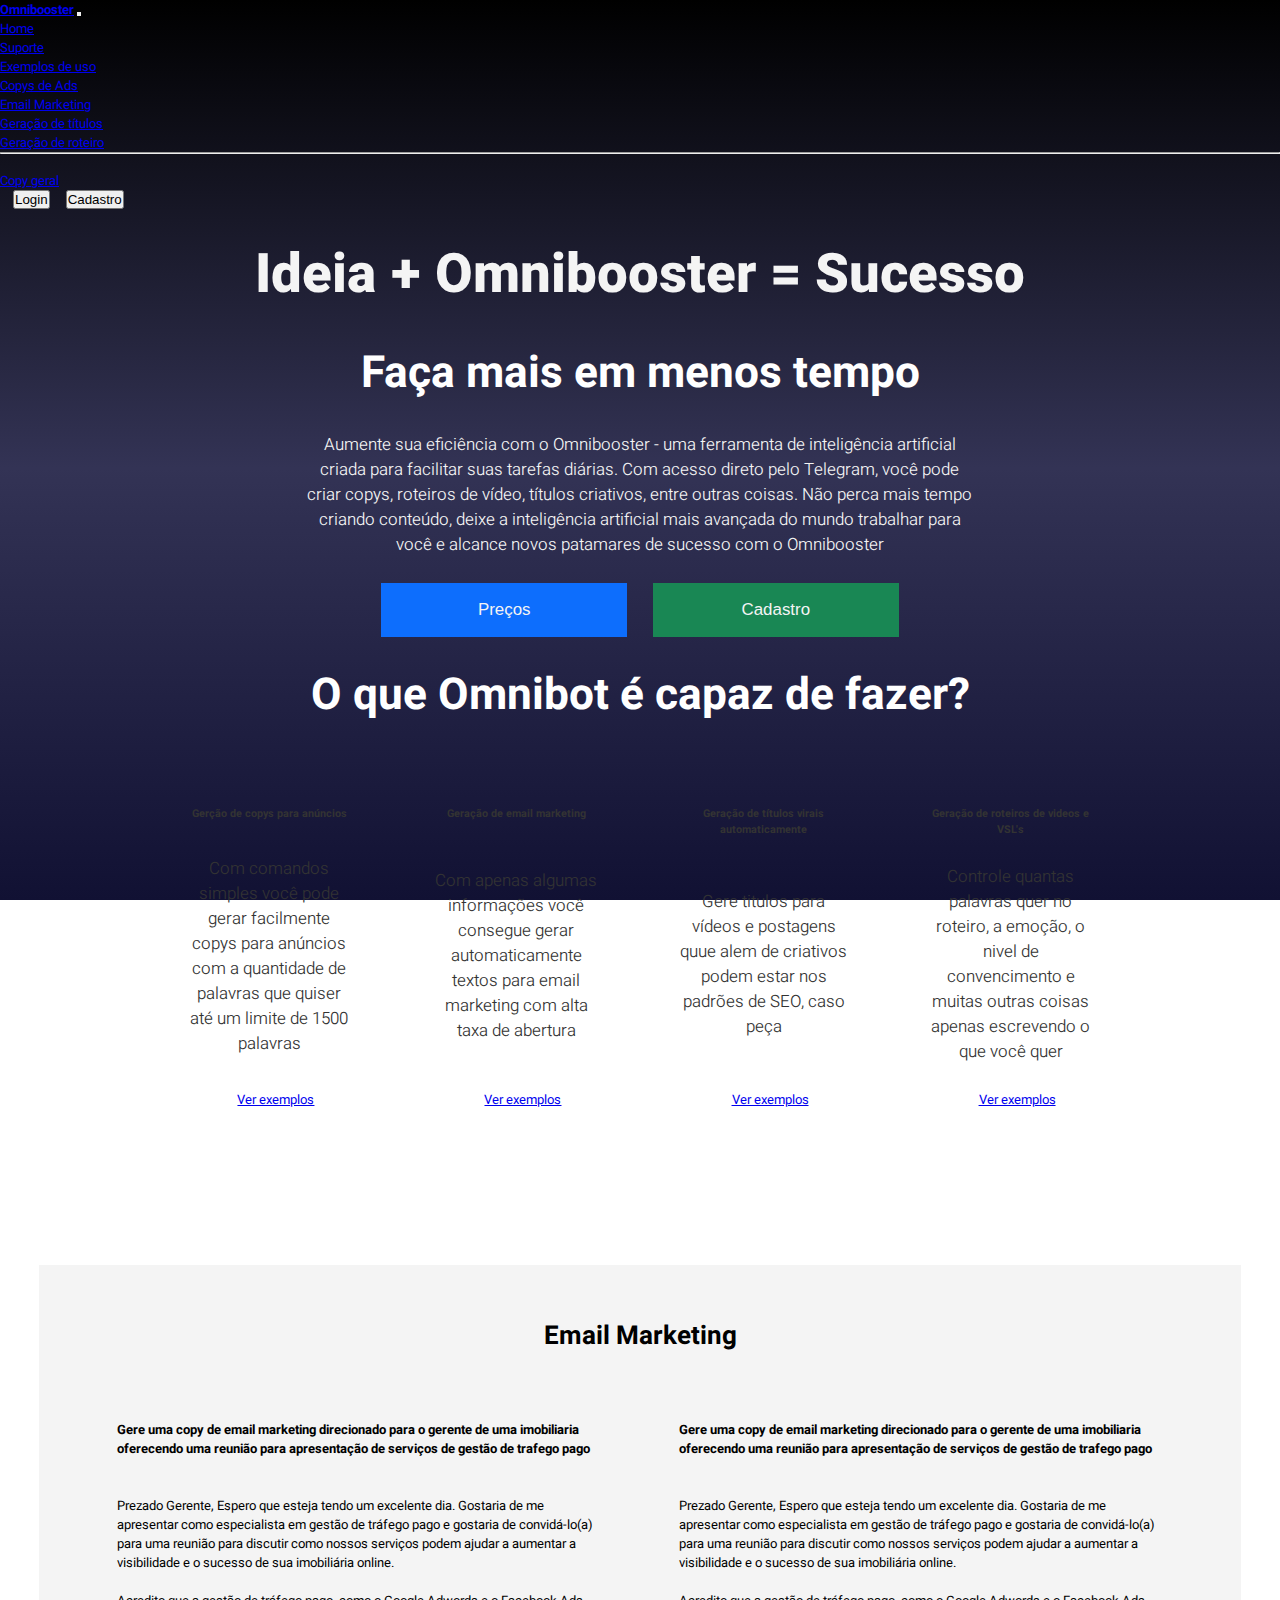
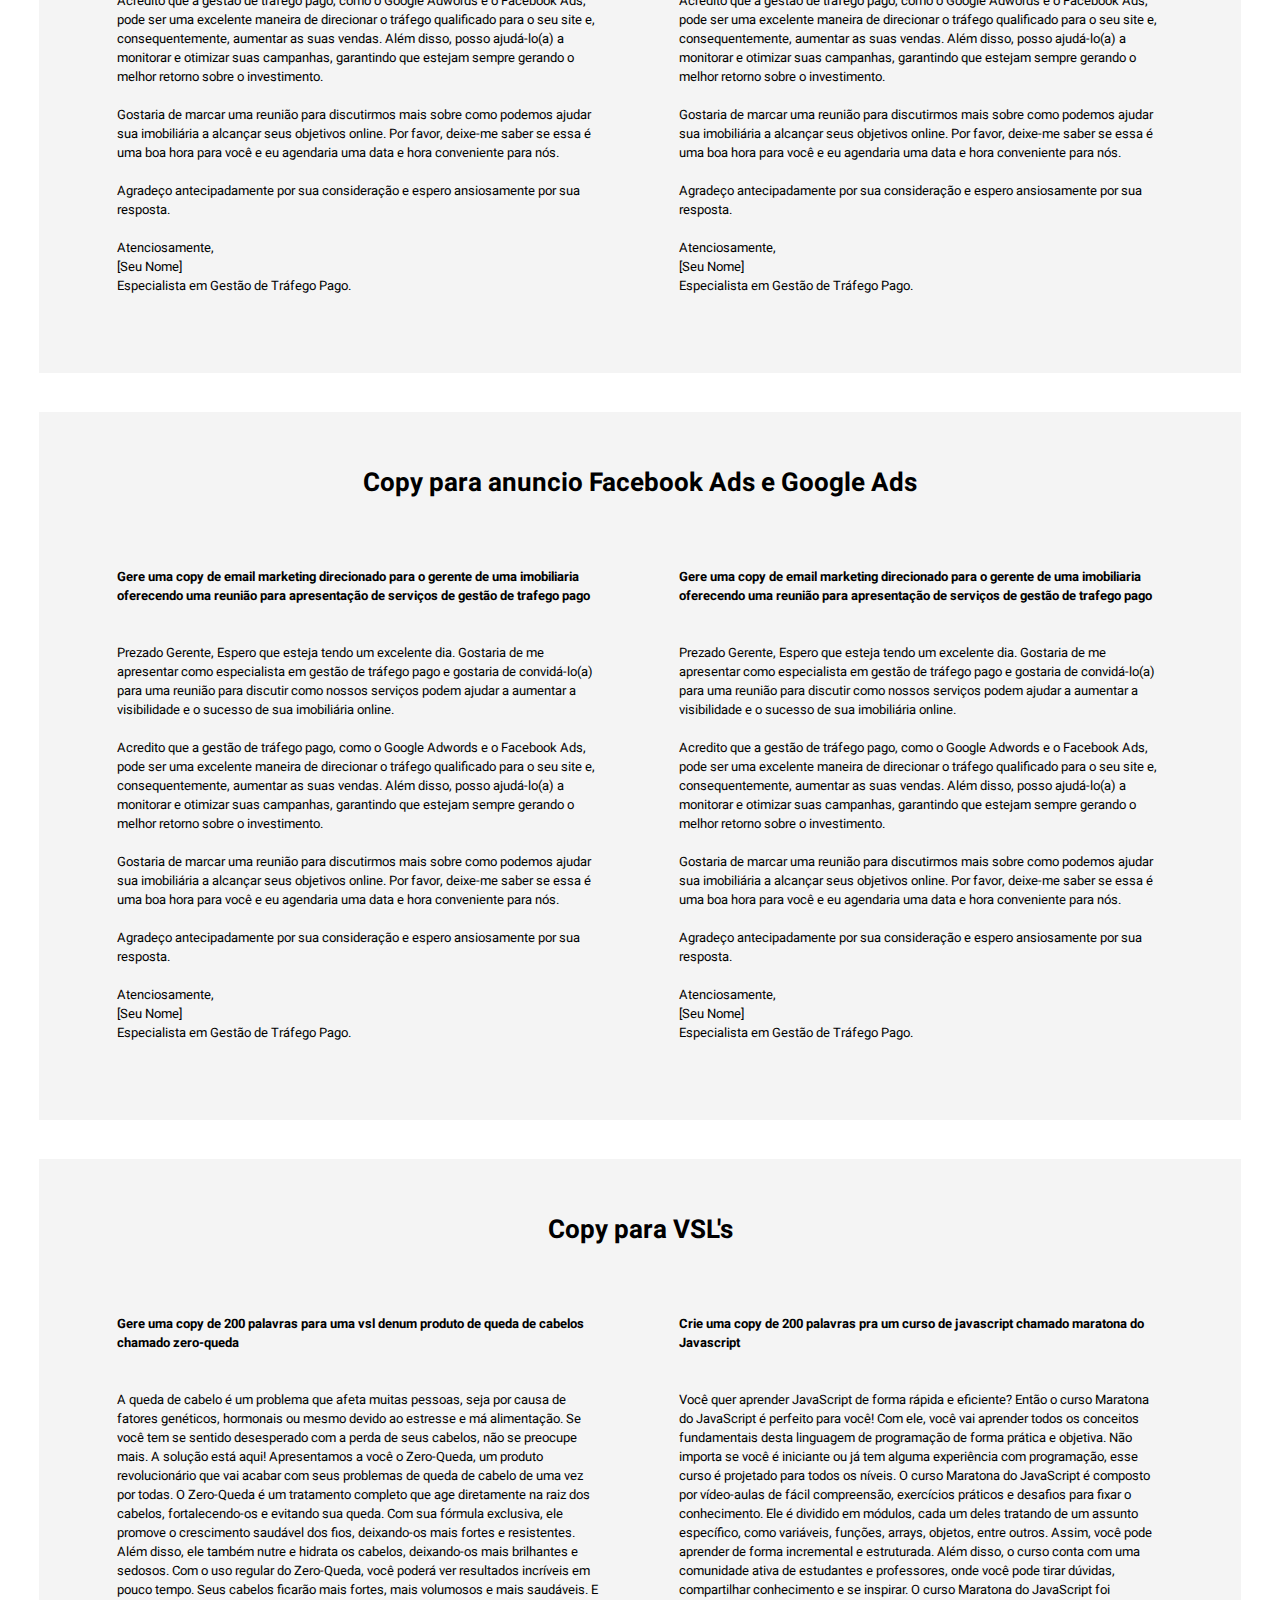
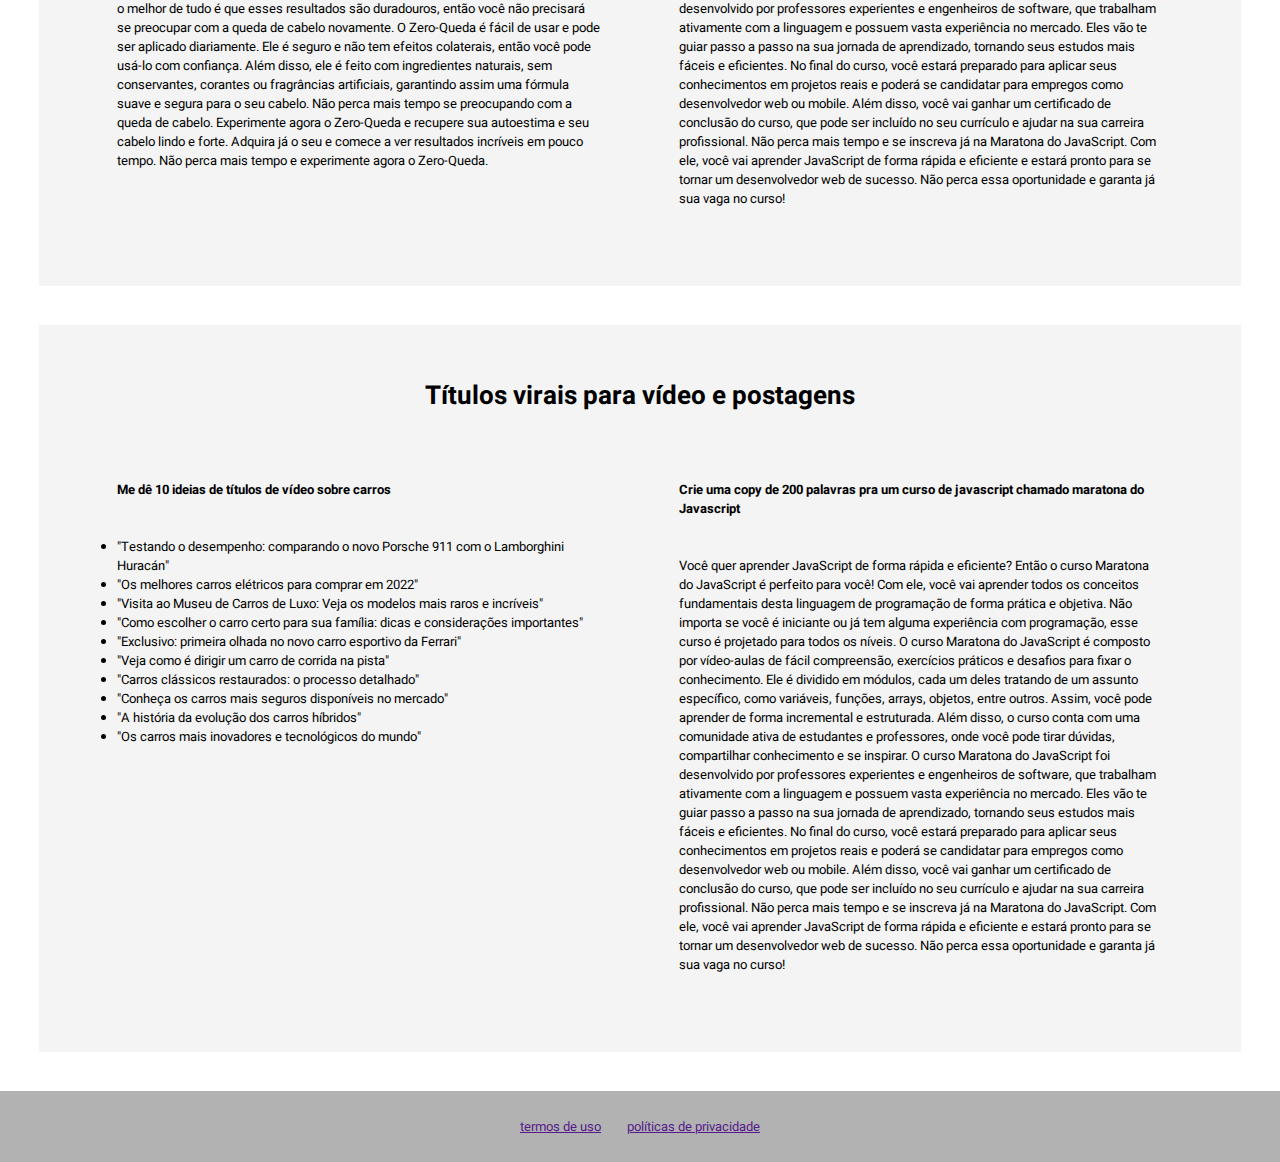
==== index.html @ dbb2dde1 "primeira versão pronta sem os textos definitivos" ====
<!DOCTYPE html>
<html lang="en">
<head>
    <meta charset="UTF-8">
    <meta http-equiv="X-UA-Compatible" content="IE=edge">
    <meta name="viewport" content="width=device-width, initial-scale=1.0">
    <title>Omnibooster - Home</title>
    <link rel="stylesheet" href="index.css">
    <link href="https://cdn.jsdelivr.net/npm/bootstrap@5.3.0-alpha1/dist/css/bootstrap.min.css" rel="stylesheet"
        integrity="sha384-GLhlTQ8iRABdZLl6O3oVMWSktQOp6b7In1Zl3/Jr59b6EGGoI1aFkw7cmDA6j6gD" crossorigin="anonymous">
        <script src="https://cdn.jsdelivr.net/npm/bootstrap@5.3.0-alpha1/dist/js/bootstrap.bundle.min.js"
            integrity="sha384-w76AqPfDkMBDXo30jS1Sgez6pr3x5MlQ1ZAGC+nuZB+EYdgRZgiwxhTBTkF7CXvN"
            crossorigin="anonymous"></script>
</head>
<body>
    <header>
    <nav class="navbar navbar-expand-lg bg-body-tertiary"  data-bs-theme="dark">
        <div class="container-fluid">
            <a class="navbar-brand" href="#"><b>Omnibooster</b></a>
            <button class="navbar-toggler" type="button" data-bs-toggle="collapse" data-bs-target="#navbarSupportedContent"
                aria-controls="navbarSupportedContent" aria-expanded="false" aria-label="Toggle navigation">
                <span class="navbar-toggler-icon"></span>
            </button>
            <div class="collapse navbar-collapse" id="navbarSupportedContent">
                <ul class="navbar-nav me-auto mb-2 mb-lg-0">
                    <li class="nav-item">
                        <a class="nav-link active" aria-current="page" href="#">Home</a>
                    </li>
                    <li class="nav-item">
                        <a class="nav-link" href="#">Suporte</a>
                    </li>
                    <li class="nav-item dropdown">
                        <a class="nav-link dropdown-toggle" href="#" role="button" data-bs-toggle="dropdown"
                            aria-expanded="false">
                            Exemplos de uso
                        </a>
                        <ul class="dropdown-menu">
                            <li><a class="dropdown-item" href="#">Copys de Ads</a></li>
                            <li><a class="dropdown-item" href="#">Email Marketing</a></li>
                            <li><a class="dropdown-item" href="#">Geração de títulos</a></li>
                            <li><a class="dropdown-item" href="#">Geração de roteiro</a></li>
                            <li>
                                <hr class="dropdown-divider">
                            </li>
                            <li><a class="dropdown-item" href="#">Copy geral</a></li>
                        </ul>
                    </li>
                    
                </ul>
                
                    <button type="button" class="btn btn-primary">Login</button>
                    <button type="button" class="btn btn-success">Cadastro</button>
                
            </div>
        </div>
    </nav>
    </header>
    <section id="hero">
        <h4>Ideia + Omnibooster = Sucesso</h4>
        <h3>Faça mais em menos tempo</h3>
       <p>
        Aumente sua eficiência com o Omnibooster - uma ferramenta de inteligência artificial criada para facilitar
        suas tarefas diárias. Com acesso direto pelo Telegram, você pode criar copys, roteiros de vídeo, títulos criativos,
        entre outras coisas. Não perca mais tempo criando conteúdo, deixe a inteligência artificial mais avançada do mundo
        trabalhar para você e alcance novos patamares de sucesso com o Omnibooster
       </p>
       <span id="buttons">
           <button type="button" class="login">Preços</button>
           <button type="button" class="prices">Cadastro</button>
        </span>
        <h3>O que Omnibot é capaz de fazer?</h3>
        <div class="cards container-fluid">

            <div class="card">
                
                    <h5>Gerção de copys para anúncios</h5>
                    <p style="color:#333; width: 100%;">Com comandos simples você pode gerar facilmente copys para anúncios com a quantidade de palavras que  quiser até um limite de 1500 palavras</p>
                    <a href="#" class="btn btn-primary">Ver exemplos</a>
                
            </div>



            <div class="card">
                
                    <h5>Geração de email marketing</h5>
                    <p style="color:#333; width: 100%;">Com apenas algumas informações você consegue gerar automaticamente textos para email marketing com alta taxa de abertura</p>
                    <a href="#" class="btn btn-primary">Ver exemplos</a>
                
            </div>




            <div class="card">
                
                    <h5 >Geração de títulos virais automaticamente</h5>
                    <p style="color:#333; width: 100%;">Gere titulos para vídeos e postagens quue alem de criativos podem estar nos padrões de SEO, caso peça</p>
                    <a href="#" class="btn btn-primary">Ver exemplos</a>
                
            </div>




            <div class="card">
                
                    <h5 >Geração de roteiros de videos e VSL's</h5>
                    <p style="color:#333; width: 100%;">Controle quantas palavras quer no roteiro, a emoção, o nivel de convencimento e muitas outras coisas apenas escrevendo o que você quer</p>
                    <a href="#" class="btn btn-primary">Ver exemplos</a>
                
            </div>


        </div>
       
    </section>
    <section id="samples">
       
        <h1>Email Marketing</h1>
        <div class="text-sample">
        <h4>
        Gere uma copy de email marketing direcionado para o gerente de uma imobiliaria oferecendo uma reunião para apresentação
        de serviços de gestão de trafego pago</h4><br><br>
        <p>Prezado Gerente,
        
        Espero que esteja tendo um excelente dia. Gostaria de me apresentar como especialista em gestão de tráfego pago e
        gostaria de convidá-lo(a) para uma reunião para discutir como nossos serviços podem ajudar a aumentar a visibilidade e o
        sucesso de sua imobiliária online.<br><br>
        
        Acredito que a gestão de tráfego pago, como o Google Adwords e o Facebook Ads, pode ser uma excelente maneira de
        direcionar o tráfego qualificado para o seu site e, consequentemente, aumentar as suas vendas. Além disso, posso
        ajudá-lo(a) a monitorar e otimizar suas campanhas, garantindo que estejam sempre gerando o melhor retorno sobre o
        investimento.<br><br>
        
        Gostaria de marcar uma reunião para discutirmos mais sobre como podemos ajudar sua imobiliária a alcançar seus objetivos
        online. Por favor, deixe-me saber se essa é uma boa hora para você e eu agendaria uma data e hora conveniente para nós.<br><br>
        
        Agradeço antecipadamente por sua consideração e espero ansiosamente por sua resposta.<br><br>
        
        Atenciosamente,<br>
        [Seu Nome]<br>
        Especialista em Gestão de Tráfego Pago.</p>
    </div>
        <div class="text-sample">
        <h4>
            Gere uma copy de email marketing direcionado para o gerente de uma imobiliaria oferecendo uma reunião para
            apresentação
            de serviços de gestão de trafego pago</h4><br><br>
        <p>Prezado Gerente,
        
            Espero que esteja tendo um excelente dia. Gostaria de me apresentar como especialista em gestão de tráfego pago e
            gostaria de convidá-lo(a) para uma reunião para discutir como nossos serviços podem ajudar a aumentar a visibilidade
            e o
            sucesso de sua imobiliária online.<br><br>
        
            Acredito que a gestão de tráfego pago, como o Google Adwords e o Facebook Ads, pode ser uma excelente maneira de
            direcionar o tráfego qualificado para o seu site e, consequentemente, aumentar as suas vendas. Além disso, posso
            ajudá-lo(a) a monitorar e otimizar suas campanhas, garantindo que estejam sempre gerando o melhor retorno sobre o
            investimento.<br><br>
        
            Gostaria de marcar uma reunião para discutirmos mais sobre como podemos ajudar sua imobiliária a alcançar seus
            objetivos
            online. Por favor, deixe-me saber se essa é uma boa hora para você e eu agendaria uma data e hora conveniente para
            nós.<br><br>
        
            Agradeço antecipadamente por sua consideração e espero ansiosamente por sua resposta.<br><br>
        
            Atenciosamente,<br>
            [Seu Nome]<br>
            Especialista em Gestão de Tráfego Pago.</p>
    </div>
    </section>



    <section id="samples">
    
        <h1>Copy para anuncio Facebook Ads e Google Ads</h1>
        <div class="text-sample">
            <h4>
                Gere uma copy de email marketing direcionado para o gerente de uma imobiliaria oferecendo uma reunião para
                apresentação
                de serviços de gestão de trafego pago</h4><br><br>
            <p>Prezado Gerente,
    
                Espero que esteja tendo um excelente dia. Gostaria de me apresentar como especialista em gestão de tráfego
                pago e
                gostaria de convidá-lo(a) para uma reunião para discutir como nossos serviços podem ajudar a aumentar a
                visibilidade e o
                sucesso de sua imobiliária online.<br><br>
    
                Acredito que a gestão de tráfego pago, como o Google Adwords e o Facebook Ads, pode ser uma excelente
                maneira de
                direcionar o tráfego qualificado para o seu site e, consequentemente, aumentar as suas vendas. Além disso,
                posso
                ajudá-lo(a) a monitorar e otimizar suas campanhas, garantindo que estejam sempre gerando o melhor retorno
                sobre o
                investimento.<br><br>
    
                Gostaria de marcar uma reunião para discutirmos mais sobre como podemos ajudar sua imobiliária a alcançar
                seus objetivos
                online. Por favor, deixe-me saber se essa é uma boa hora para você e eu agendaria uma data e hora
                conveniente para nós.<br><br>
    
                Agradeço antecipadamente por sua consideração e espero ansiosamente por sua resposta.<br><br>
    
                Atenciosamente,<br>
                [Seu Nome]<br>
                Especialista em Gestão de Tráfego Pago.</p>
        </div>
        <div class="text-sample">
            <h4>
                Gere uma copy de email marketing direcionado para o gerente de uma imobiliaria oferecendo uma reunião para
                apresentação
                de serviços de gestão de trafego pago</h4><br><br>
            <p>Prezado Gerente,
    
                Espero que esteja tendo um excelente dia. Gostaria de me apresentar como especialista em gestão de tráfego
                pago e
                gostaria de convidá-lo(a) para uma reunião para discutir como nossos serviços podem ajudar a aumentar a
                visibilidade
                e o
                sucesso de sua imobiliária online.<br><br>
    
                Acredito que a gestão de tráfego pago, como o Google Adwords e o Facebook Ads, pode ser uma excelente
                maneira de
                direcionar o tráfego qualificado para o seu site e, consequentemente, aumentar as suas vendas. Além disso,
                posso
                ajudá-lo(a) a monitorar e otimizar suas campanhas, garantindo que estejam sempre gerando o melhor retorno
                sobre o
                investimento.<br><br>
    
                Gostaria de marcar uma reunião para discutirmos mais sobre como podemos ajudar sua imobiliária a alcançar
                seus
                objetivos
                online. Por favor, deixe-me saber se essa é uma boa hora para você e eu agendaria uma data e hora
                conveniente para
                nós.<br><br>
    
                Agradeço antecipadamente por sua consideração e espero ansiosamente por sua resposta.<br><br>
    
                Atenciosamente,<br>
                [Seu Nome]<br>
                Especialista em Gestão de Tráfego Pago.</p>
        </div>
    </section>
    <section id="samples">
    
        <h1>Copy para VSL's</h1>
        <div class="text-sample">
            <h4>
                Gere uma copy de 200 palavras para uma vsl denum produto de queda de cabelos chamado zero-queda</h4><br><br>
            <p>A queda de cabelo é um problema que afeta muitas pessoas, seja por causa de fatores genéticos, hormonais ou mesmo devido
            ao estresse e má alimentação. Se você tem se sentido desesperado com a perda de seus cabelos, não se preocupe mais. A
            solução está aqui! Apresentamos a você o Zero-Queda, um produto revolucionário que vai acabar com seus problemas de
            queda de cabelo de uma vez por todas.
            
            O Zero-Queda é um tratamento completo que age diretamente na raiz dos cabelos, fortalecendo-os e evitando sua queda. Com
            sua fórmula exclusiva, ele promove o crescimento saudável dos fios, deixando-os mais fortes e resistentes. Além disso,
            ele também nutre e hidrata os cabelos, deixando-os mais brilhantes e sedosos.
            
            Com o uso regular do Zero-Queda, você poderá ver resultados incríveis em pouco tempo. Seus cabelos ficarão mais fortes,
            mais volumosos e mais saudáveis. E o melhor de tudo é que esses resultados são duradouros, então você não precisará se
            preocupar com a queda de cabelo novamente.
            
            O Zero-Queda é fácil de usar e pode ser aplicado diariamente. Ele é seguro e não tem efeitos colaterais, então você pode
            usá-lo com confiança. Além disso, ele é feito com ingredientes naturais, sem conservantes, corantes ou fragrâncias
            artificiais, garantindo assim uma fórmula suave e segura para o seu cabelo.
            
            Não perca mais tempo se preocupando com a queda de cabelo. Experimente agora o Zero-Queda e recupere sua autoestima e
            seu cabelo lindo e forte. Adquira já o seu e comece a ver resultados incríveis em pouco tempo. Não perca mais tempo e
            experimente agora o Zero-Queda.
</p>
        </div>
        <div class="text-sample">
            <h4>
                Crie uma copy de 200 palavras pra um curso de javascript chamado maratona do Javascript</h4><br><br>
            <p>Você quer aprender JavaScript de forma rápida e eficiente? Então o curso Maratona do JavaScript é perfeito para você!
            Com ele, você vai aprender todos os conceitos fundamentais desta linguagem de programação de forma prática e objetiva.
            Não importa se você é iniciante ou já tem alguma experiência com programação, esse curso é projetado para todos os
            níveis.
            
            O curso Maratona do JavaScript é composto por vídeo-aulas de fácil compreensão, exercícios práticos e desafios para
            fixar o conhecimento. Ele é dividido em módulos, cada um deles tratando de um assunto específico, como variáveis,
            funções, arrays, objetos, entre outros. Assim, você pode aprender de forma incremental e estruturada. Além disso, o
            curso conta com uma comunidade ativa de estudantes e professores, onde você pode tirar dúvidas, compartilhar
            conhecimento e se inspirar.
            
            O curso Maratona do JavaScript foi desenvolvido por professores experientes e engenheiros de software, que trabalham
            ativamente com a linguagem e possuem vasta experiência no mercado. Eles vão te guiar passo a passo na sua jornada de
            aprendizado, tornando seus estudos mais fáceis e eficientes.
            
            No final do curso, você estará preparado para aplicar seus conhecimentos em projetos reais e poderá se candidatar para
            empregos como desenvolvedor web ou mobile. Além disso, você vai ganhar um certificado de conclusão do curso, que pode
            ser incluído no seu currículo e ajudar na sua carreira profissional.
            
            Não perca mais tempo e se inscreva já na Maratona do JavaScript. Com ele, você vai aprender JavaScript de forma rápida e
            eficiente e estará pronto para se tornar um desenvolvedor web de sucesso. Não perca essa oportunidade e garanta já sua
            vaga no curso!
</p>
        </div>
    </section>
    <section id="samples">
    
        <h1>Títulos virais para vídeo e postagens</h1>
        <div class="text-sample">
            <h4>
                Me dê 10 ideias de títulos de vídeo sobre carros
            </h4><br><br>
            <p>
                <ul>
                    <li>"Testando o desempenho: comparando o novo Porsche 911 com o Lamborghini Huracán"</li>
                    <li>

                        "Os melhores carros elétricos para comprar em 2022"
                    </li>
                    <li>
                        "Visita ao Museu de Carros de Luxo: Veja os modelos mais raros e incríveis"

                    </li>
                    <li>

                        "Como escolher o carro certo para sua família: dicas e considerações importantes"
                    </li>
                    <li>

                        "Exclusivo: primeira olhada no novo carro esportivo da Ferrari"
                    </li>
                    <li>

                        "Veja como é dirigir um carro de corrida na pista"
                    </li>
                    <li>

                        "Carros clássicos restaurados: o processo detalhado"
                    </li>
                    <li>

                        "Conheça os carros mais seguros disponíveis no mercado"
                    </li>
                    <li>

                        "A história da evolução dos carros híbridos"
                    </li>
                    <li>

                        "Os carros mais inovadores e tecnológicos do mundo"
                    </li>
                </ul>
            </p>
        </div>
        <div class="text-sample">
            <h4>
                Crie uma copy de 200 palavras pra um curso de javascript chamado maratona do Javascript</h4><br><br>
            <p>Você quer aprender JavaScript de forma rápida e eficiente? Então o curso Maratona do JavaScript é perfeito para você!
            Com ele, você vai aprender todos os conceitos fundamentais desta linguagem de programação de forma prática e objetiva.
            Não importa se você é iniciante ou já tem alguma experiência com programação, esse curso é projetado para todos os
            níveis.
            
            O curso Maratona do JavaScript é composto por vídeo-aulas de fácil compreensão, exercícios práticos e desafios para
            fixar o conhecimento. Ele é dividido em módulos, cada um deles tratando de um assunto específico, como variáveis,
            funções, arrays, objetos, entre outros. Assim, você pode aprender de forma incremental e estruturada. Além disso, o
            curso conta com uma comunidade ativa de estudantes e professores, onde você pode tirar dúvidas, compartilhar
            conhecimento e se inspirar.
            
            O curso Maratona do JavaScript foi desenvolvido por professores experientes e engenheiros de software, que trabalham
            ativamente com a linguagem e possuem vasta experiência no mercado. Eles vão te guiar passo a passo na sua jornada de
            aprendizado, tornando seus estudos mais fáceis e eficientes.
            
            No final do curso, você estará preparado para aplicar seus conhecimentos em projetos reais e poderá se candidatar para
            empregos como desenvolvedor web ou mobile. Além disso, você vai ganhar um certificado de conclusão do curso, que pode
            ser incluído no seu currículo e ajudar na sua carreira profissional.
            
            Não perca mais tempo e se inscreva já na Maratona do JavaScript. Com ele, você vai aprender JavaScript de forma rápida e
            eficiente e estará pronto para se tornar um desenvolvedor web de sucesso. Não perca essa oportunidade e garanta já sua
            vaga no curso!
</p>
        </div>
    </section>
    <footer>
        <a href="">termos de uso</a><a href="">políticas de privacidade</a>
    </footer>
</body>
</html>
---- index.css ----
@import url('https://fonts.googleapis.com/css2?family=Heebo:wght@100;200;300;500;600;700;800;900&display=swap');
:root{
    --bg-light: #f4f4f4;
    --bg-red: #f33;
    --bg-alpha-light: rgba(255, 255, 255, 0.3);
    --bg-alpha-dark: rgba(0, 0, 0, 0.3);
    --bg-alpha-red: rgba(255, 30, 30, 0.3);
    --bg-blue: #0d6efd;
    --bg-green: #198754;
    font-size: 13px;


}
*{
    margin: 0;
    padding: 0;
    box-sizing: border-box;
}
body{
    font-family: 'Heebo', sans-serif;
    background-image: linear-gradient(180deg, #000000 0%, #335 52%, #113 100%);
    background-repeat: no-repeat;
    background-attachment: fixed;
}

.btn{
    margin-left: 1rem;
}
.bg-alpha-dark{
    background-color: rgba(0, 0, 0, 0.3) !important;
}
#hero{
    display: flex;
    flex-direction: column;
    align-items: center;
    justify-content: center;
    gap: 2rem;
    width: 100vw;
    padding: 2rem;
}

#hero h4{
    font-size: 4.2rem;
    color:var(--bg-light);
    letter-spacing: 0;
    width: 100%;
    font-weight: 800;
    text-align: center;
}
#hero h3{
    font-size: 3.4rem;
    font-weight: 700;
    color:#ffffff;

}
#hero p {
    width: 55%;
    color:#f4f4f4;
    font-weight: 300;
    font-size: 1.3rem;
    text-align: center;
}
#buttons{
    display: grid;
    width: 40%;
    grid-template-columns: 50% 50%;
    grid-gap:2rem;
    place-content: center;
}
.login, .prices{
    padding: 1.3rem 0;
    text-align: center;
    font-size: 1.3rem;
    border: none;
    color:#f4f4f4;
    transition: 0.2s linear;
}
.login:hover,
.prices:hover {
    transform: scale(110%);
}

.login{
    background-color: var(--bg-blue);
}
.prices{
    background-color: var(--bg-green);
}
.cards{
    display: grid;
    grid-template-columns: 20% 20% 20% 20%;
    place-content: center;
    place-items: center;
    grid-gap:2rem;
    width: 90%;
    margin-top: 2rem;
    margin-bottom: 5rem;
}
.card{
    padding: 2rem;
    text-align: center;
    color:#333;
    min-height: 100%;
    display: flex;
    justify-content: space-between;
    flex-direction: column;
    gap: 2rem;

}
#samples{
    background-color: var(--bg-light);
    margin: 3rem;
    padding: 3rem;
    display: flex;
    flex-direction: row;
    flex-wrap: wrap;
}
#samples h1{
    width: 100%;
    margin: 1rem 0 2rem 0;
    text-align: center;
}

.text-sample{
    padding: 3rem;
    width: 50%;
}
footer{
    display: flex;
    flex-direction: row;
    justify-content: center;
    align-items: center;
    gap: 2rem;
    padding: 2rem;
    background-color: var(--bg-alpha-dark);
}
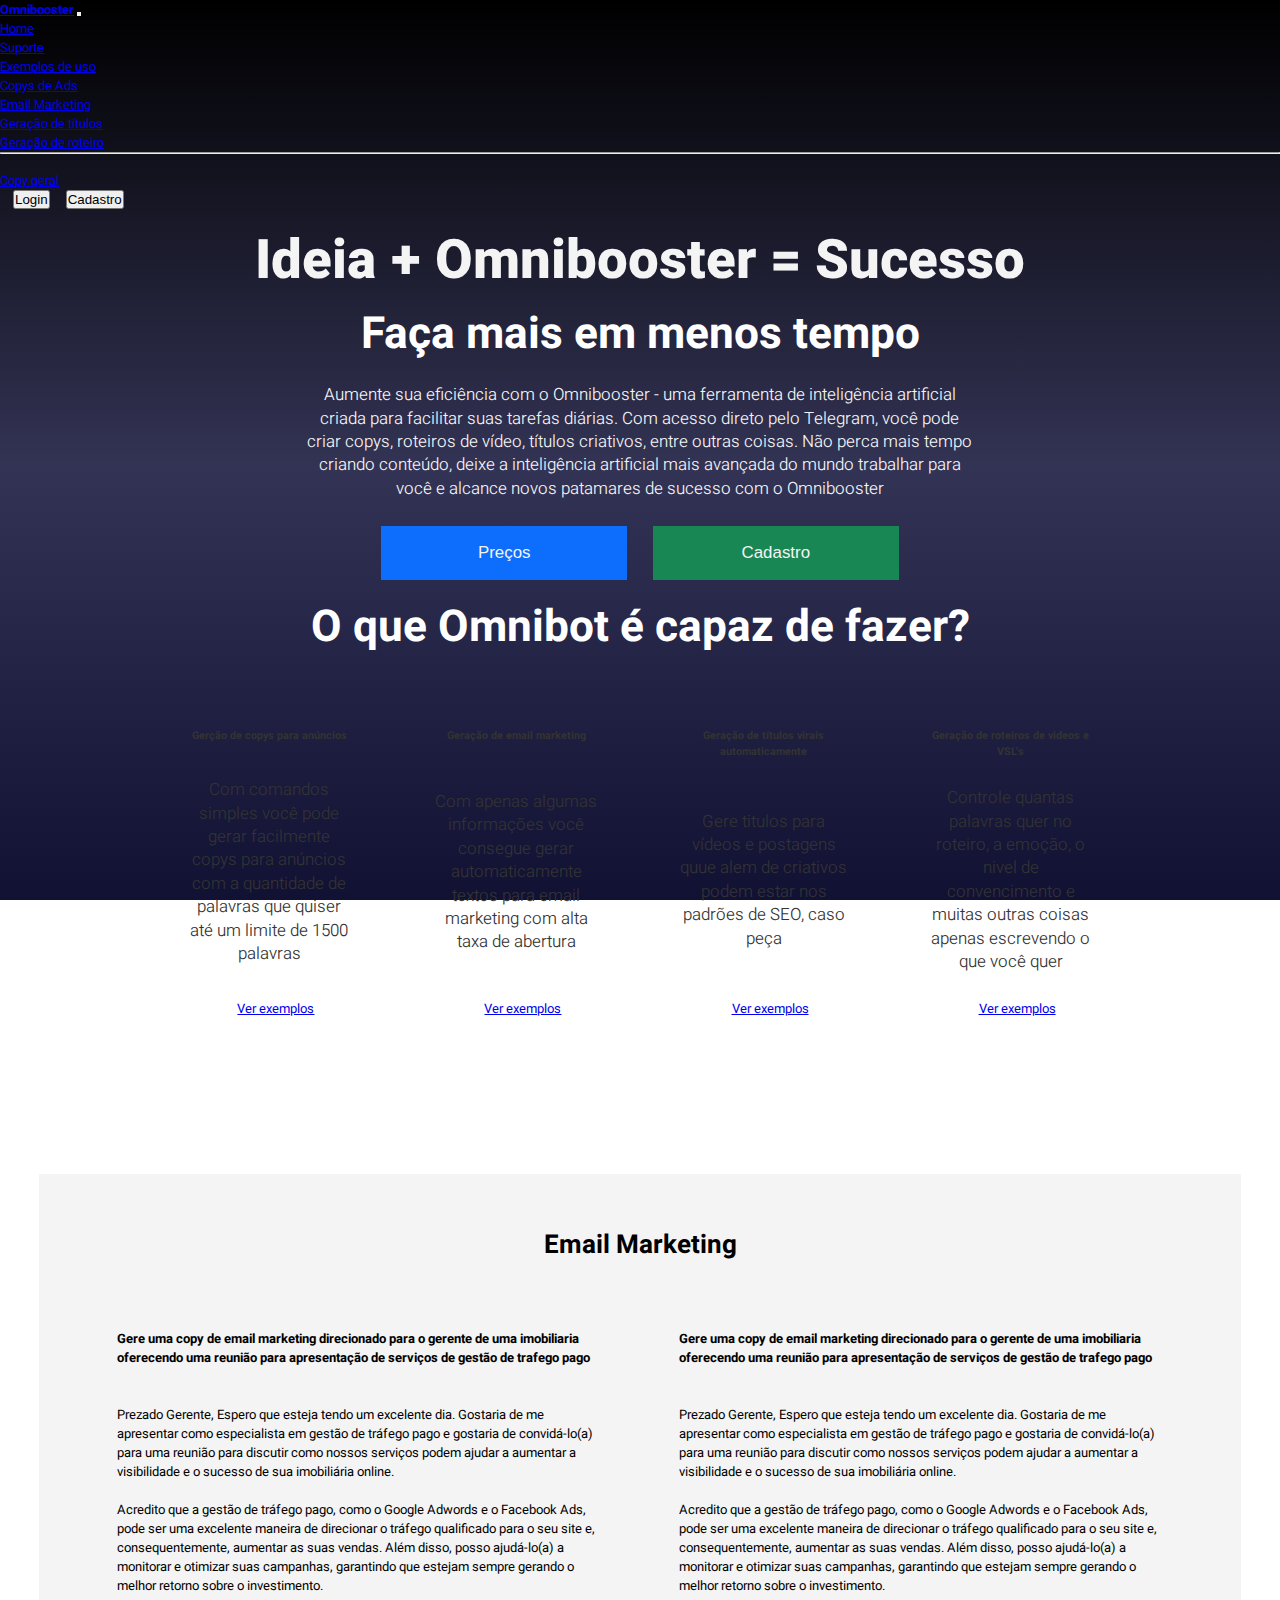
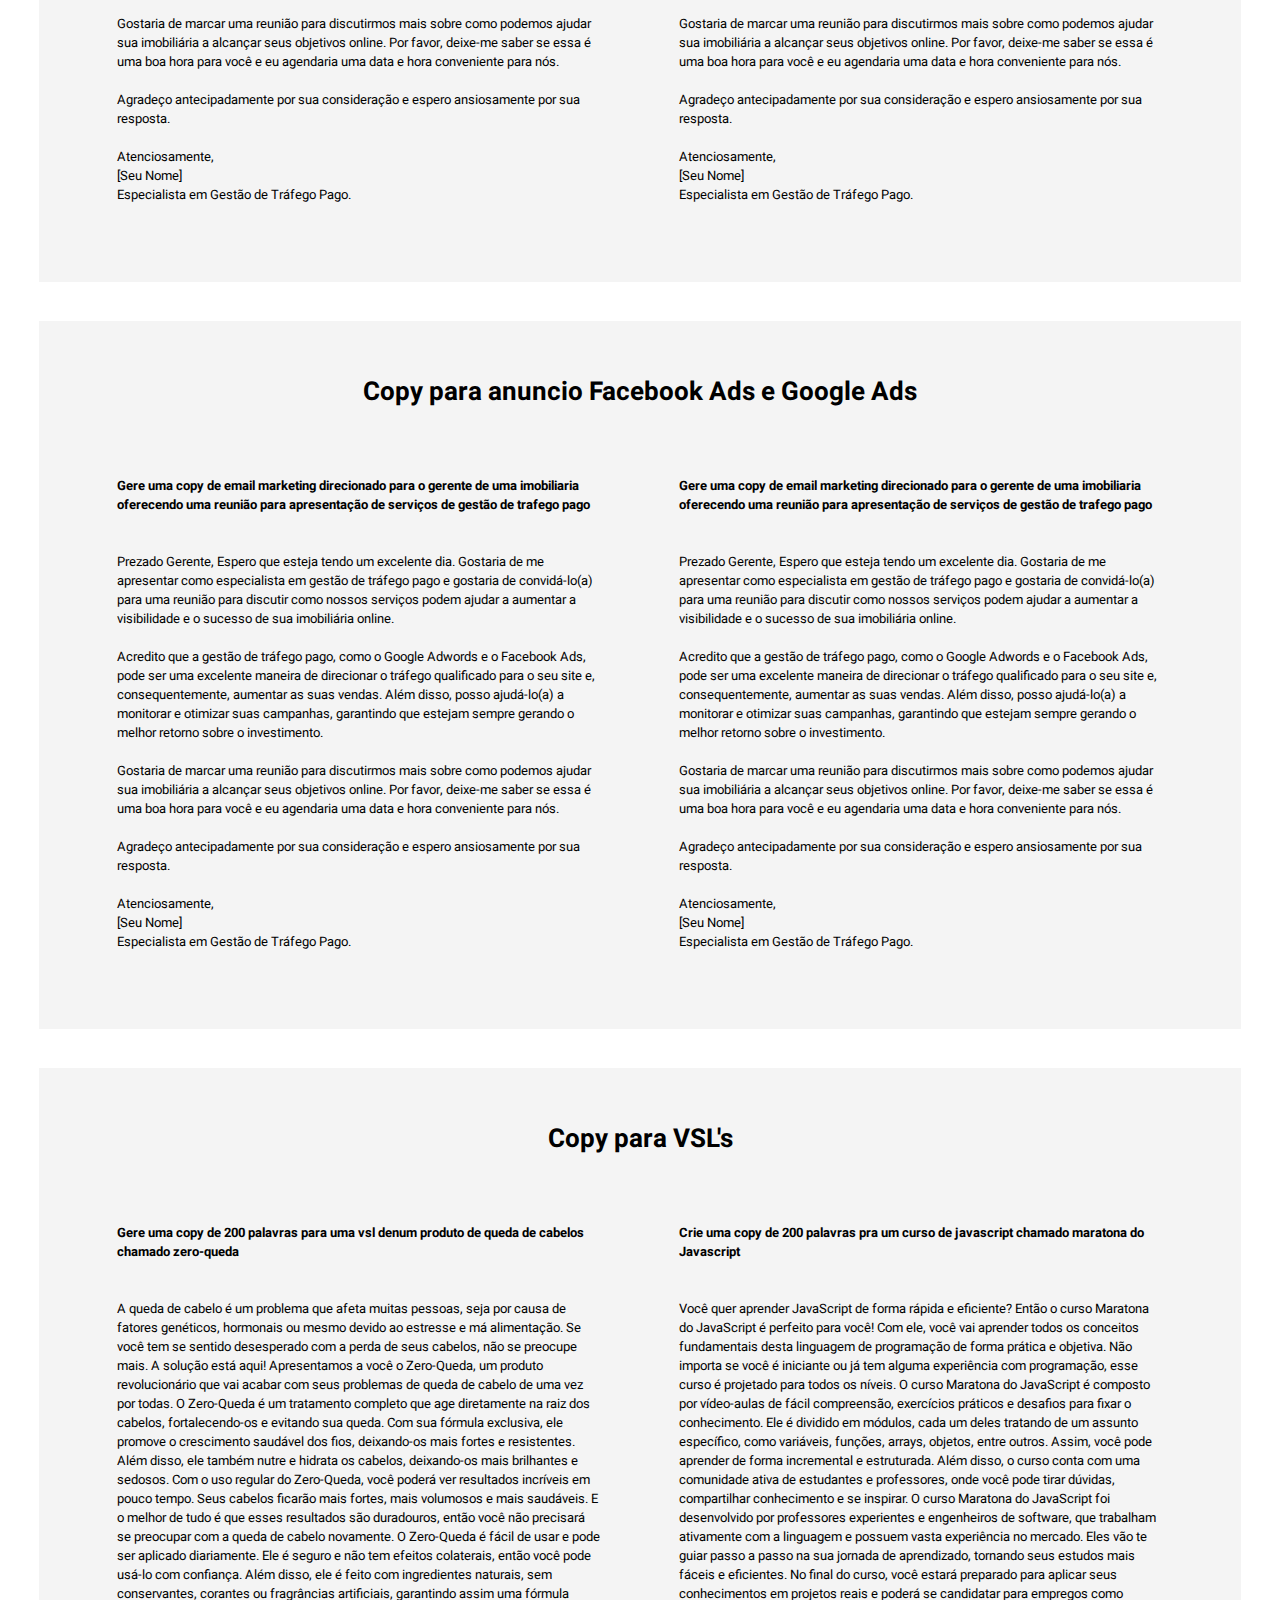
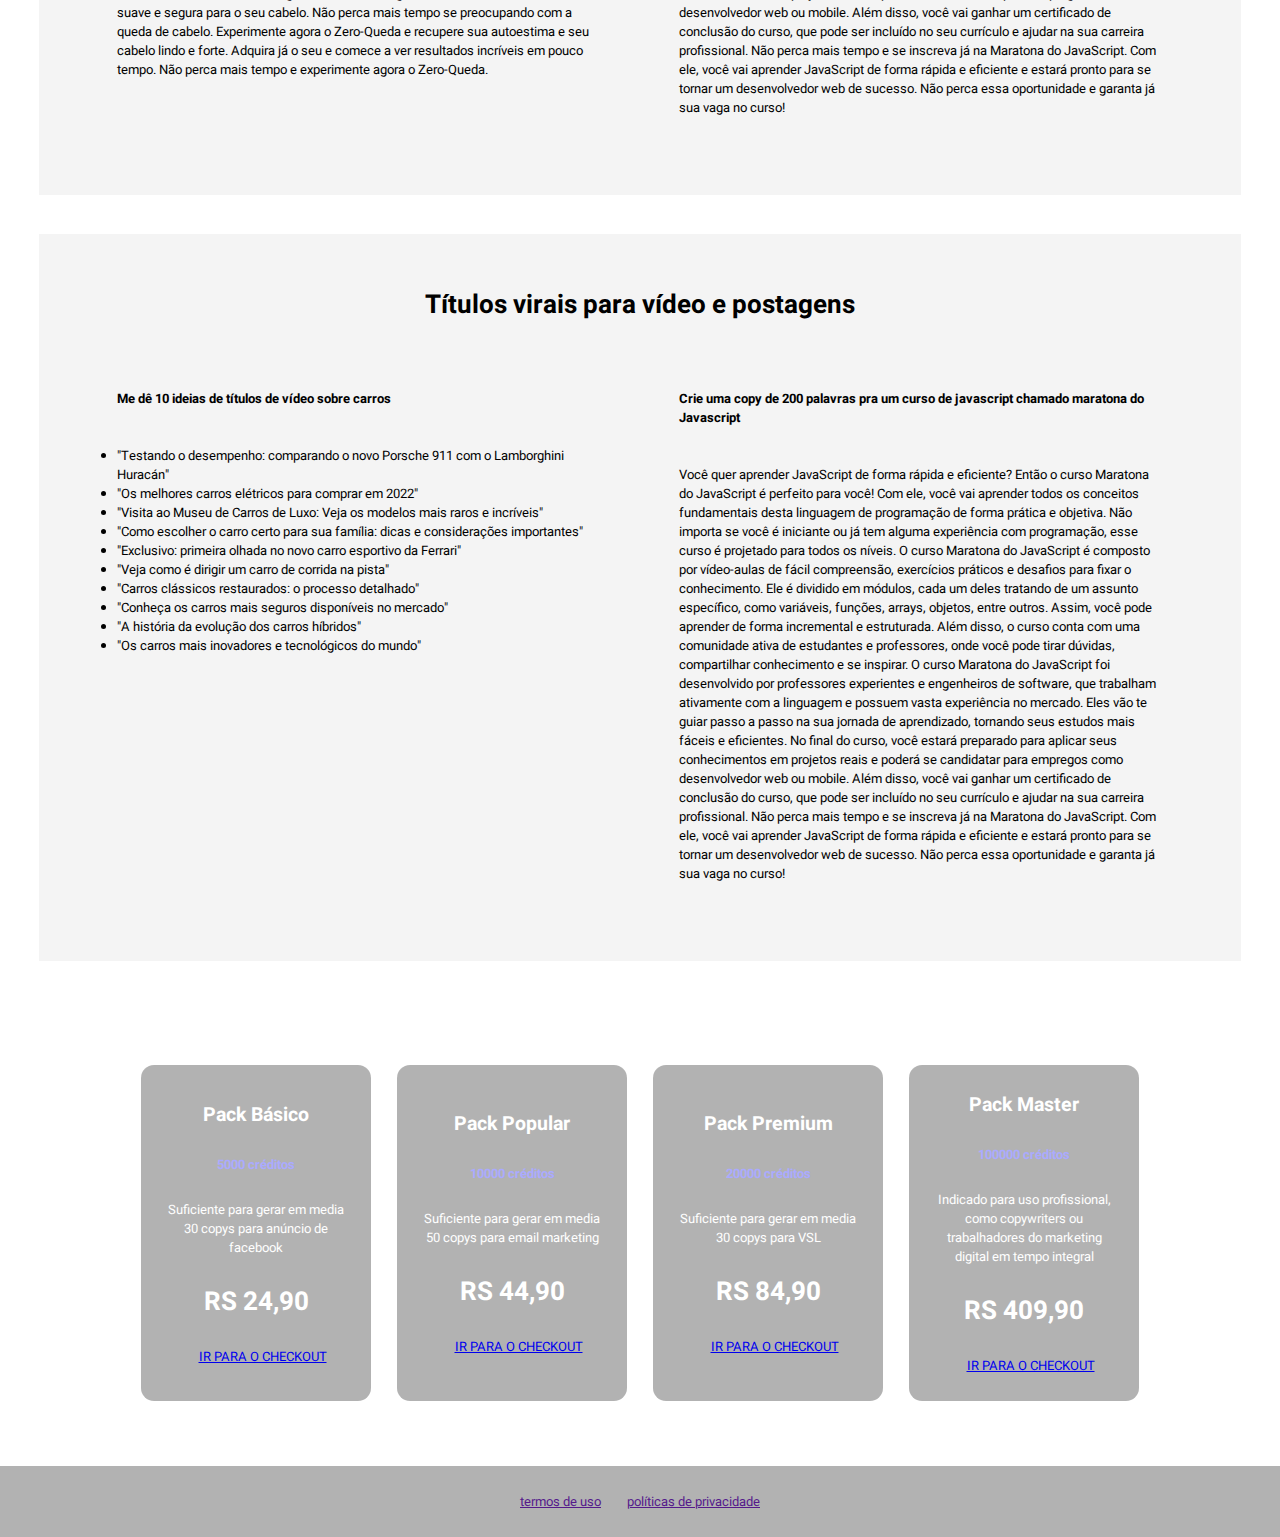
==== commit 3ede4edb: "versão com preços" ====
--- a/index.html
+++ b/index.html
@@ -1,5 +1,6 @@
 <!DOCTYPE html>
 <html lang="en">
+
 <head>
     <meta charset="UTF-8">
     <meta http-equiv="X-UA-Compatible" content="IE=edge">
@@ -8,378 +9,481 @@
     <link rel="stylesheet" href="index.css">
     <link href="https://cdn.jsdelivr.net/npm/bootstrap@5.3.0-alpha1/dist/css/bootstrap.min.css" rel="stylesheet"
         integrity="sha384-GLhlTQ8iRABdZLl6O3oVMWSktQOp6b7In1Zl3/Jr59b6EGGoI1aFkw7cmDA6j6gD" crossorigin="anonymous">
-        <script src="https://cdn.jsdelivr.net/npm/bootstrap@5.3.0-alpha1/dist/js/bootstrap.bundle.min.js"
-            integrity="sha384-w76AqPfDkMBDXo30jS1Sgez6pr3x5MlQ1ZAGC+nuZB+EYdgRZgiwxhTBTkF7CXvN"
-            crossorigin="anonymous"></script>
+    <script src="https://cdn.jsdelivr.net/npm/bootstrap@5.3.0-alpha1/dist/js/bootstrap.bundle.min.js"
+        integrity="sha384-w76AqPfDkMBDXo30jS1Sgez6pr3x5MlQ1ZAGC+nuZB+EYdgRZgiwxhTBTkF7CXvN"
+        crossorigin="anonymous"></script>
 </head>
+
 <body>
     <header>
-    <nav class="navbar navbar-expand-lg bg-body-tertiary"  data-bs-theme="dark">
-        <div class="container-fluid">
-            <a class="navbar-brand" href="#"><b>Omnibooster</b></a>
-            <button class="navbar-toggler" type="button" data-bs-toggle="collapse" data-bs-target="#navbarSupportedContent"
-                aria-controls="navbarSupportedContent" aria-expanded="false" aria-label="Toggle navigation">
-                <span class="navbar-toggler-icon"></span>
-            </button>
-            <div class="collapse navbar-collapse" id="navbarSupportedContent">
-                <ul class="navbar-nav me-auto mb-2 mb-lg-0">
-                    <li class="nav-item">
-                        <a class="nav-link active" aria-current="page" href="#">Home</a>
-                    </li>
-                    <li class="nav-item">
-                        <a class="nav-link" href="#">Suporte</a>
-                    </li>
-                    <li class="nav-item dropdown">
-                        <a class="nav-link dropdown-toggle" href="#" role="button" data-bs-toggle="dropdown"
-                            aria-expanded="false">
-                            Exemplos de uso
-                        </a>
-                        <ul class="dropdown-menu">
-                            <li><a class="dropdown-item" href="#">Copys de Ads</a></li>
-                            <li><a class="dropdown-item" href="#">Email Marketing</a></li>
-                            <li><a class="dropdown-item" href="#">Geração de títulos</a></li>
-                            <li><a class="dropdown-item" href="#">Geração de roteiro</a></li>
-                            <li>
-                                <hr class="dropdown-divider">
-                            </li>
-                            <li><a class="dropdown-item" href="#">Copy geral</a></li>
-                        </ul>
-                    </li>
-                    
-                </ul>
-                
+        <nav class="navbar navbar-expand-lg bg-body-tertiary" data-bs-theme="dark">
+            <div class="container-fluid">
+                <a class="navbar-brand" href="#"><b>Omnibooster</b></a>
+                <button class="navbar-toggler" type="button" data-bs-toggle="collapse"
+                    data-bs-target="#navbarSupportedContent" aria-controls="navbarSupportedContent"
+                    aria-expanded="false" aria-label="Toggle navigation">
+                    <span class="navbar-toggler-icon"></span>
+                </button>
+                <div class="collapse navbar-collapse" id="navbarSupportedContent">
+                    <ul class="navbar-nav me-auto mb-2 mb-lg-0">
+                        <li class="nav-item">
+                            <a class="nav-link active" aria-current="page" href="#">Home</a>
+                        </li>
+                        <li class="nav-item">
+                            <a class="nav-link" href="#">Suporte</a>
+                        </li>
+                        <li class="nav-item dropdown">
+                            <a class="nav-link dropdown-toggle" href="#" role="button" data-bs-toggle="dropdown"
+                                aria-expanded="false">
+                                Exemplos de uso
+                            </a>
+                            <ul class="dropdown-menu">
+                                <li><a class="dropdown-item" href="#">Copys de Ads</a></li>
+                                <li><a class="dropdown-item" href="#">Email Marketing</a></li>
+                                <li><a class="dropdown-item" href="#">Geração de títulos</a></li>
+                                <li><a class="dropdown-item" href="#">Geração de roteiro</a></li>
+                                <li>
+                                    <hr class="dropdown-divider">
+                                </li>
+                                <li><a class="dropdown-item" href="#">Copy geral</a></li>
+                            </ul>
+                        </li>
+
+                    </ul>
+
                     <button type="button" class="btn btn-primary">Login</button>
                     <button type="button" class="btn btn-success">Cadastro</button>
-                
+
+                </div>
             </div>
-        </div>
-    </nav>
+        </nav>
     </header>
     <section id="hero">
         <h4>Ideia + Omnibooster = Sucesso</h4>
         <h3>Faça mais em menos tempo</h3>
-       <p>
-        Aumente sua eficiência com o Omnibooster - uma ferramenta de inteligência artificial criada para facilitar
-        suas tarefas diárias. Com acesso direto pelo Telegram, você pode criar copys, roteiros de vídeo, títulos criativos,
-        entre outras coisas. Não perca mais tempo criando conteúdo, deixe a inteligência artificial mais avançada do mundo
-        trabalhar para você e alcance novos patamares de sucesso com o Omnibooster
-       </p>
-       <span id="buttons">
-           <button type="button" class="login">Preços</button>
-           <button type="button" class="prices">Cadastro</button>
+        <p>
+            Aumente sua eficiência com o Omnibooster - uma ferramenta de inteligência artificial criada para facilitar
+            suas tarefas diárias. Com acesso direto pelo Telegram, você pode criar copys, roteiros de vídeo, títulos
+            criativos,
+            entre outras coisas. Não perca mais tempo criando conteúdo, deixe a inteligência artificial mais avançada do
+            mundo
+            trabalhar para você e alcance novos patamares de sucesso com o Omnibooster
+        </p>
+        <span id="buttons">
+            <button type="button" class="login">Preços</button>
+            <button type="button" class="prices">Cadastro</button>
         </span>
         <h3>O que Omnibot é capaz de fazer?</h3>
         <div class="cards container-fluid">
 
             <div class="card">
-                
-                    <h5>Gerção de copys para anúncios</h5>
-                    <p style="color:#333; width: 100%;">Com comandos simples você pode gerar facilmente copys para anúncios com a quantidade de palavras que  quiser até um limite de 1500 palavras</p>
-                    <a href="#" class="btn btn-primary">Ver exemplos</a>
-                
+
+                <h5>Gerção de copys para anúncios</h5>
+                <p style="color:#333; width: 100%;">Com comandos simples você pode gerar facilmente copys para anúncios
+                    com a quantidade de palavras que quiser até um limite de 1500 palavras</p>
+                <a href="#" class="btn btn-primary">Ver exemplos</a>
+
             </div>
 
 
 
             <div class="card">
-                
-                    <h5>Geração de email marketing</h5>
-                    <p style="color:#333; width: 100%;">Com apenas algumas informações você consegue gerar automaticamente textos para email marketing com alta taxa de abertura</p>
-                    <a href="#" class="btn btn-primary">Ver exemplos</a>
-                
+
+                <h5>Geração de email marketing</h5>
+                <p style="color:#333; width: 100%;">Com apenas algumas informações você consegue gerar automaticamente
+                    textos para email marketing com alta taxa de abertura</p>
+                <a href="#" class="btn btn-primary">Ver exemplos</a>
+
             </div>
 
 
 
 
             <div class="card">
-                
-                    <h5 >Geração de títulos virais automaticamente</h5>
-                    <p style="color:#333; width: 100%;">Gere titulos para vídeos e postagens quue alem de criativos podem estar nos padrões de SEO, caso peça</p>
-                    <a href="#" class="btn btn-primary">Ver exemplos</a>
-                
+
+                <h5>Geração de títulos virais automaticamente</h5>
+                <p style="color:#333; width: 100%;">Gere titulos para vídeos e postagens quue alem de criativos podem
+                    estar nos padrões de SEO, caso peça</p>
+                <a href="#" class="btn btn-primary">Ver exemplos</a>
+
             </div>
 
 
 
 
             <div class="card">
-                
-                    <h5 >Geração de roteiros de videos e VSL's</h5>
-                    <p style="color:#333; width: 100%;">Controle quantas palavras quer no roteiro, a emoção, o nivel de convencimento e muitas outras coisas apenas escrevendo o que você quer</p>
-                    <a href="#" class="btn btn-primary">Ver exemplos</a>
-                
+
+                <h5>Geração de roteiros de videos e VSL's</h5>
+                <p style="color:#333; width: 100%;">Controle quantas palavras quer no roteiro, a emoção, o nivel de
+                    convencimento e muitas outras coisas apenas escrevendo o que você quer</p>
+                <a href="#" class="btn btn-primary">Ver exemplos</a>
+
             </div>
 
 
         </div>
-       
+
     </section>
     <section id="samples">
-       
+
         <h1>Email Marketing</h1>
         <div class="text-sample">
-        <h4>
-        Gere uma copy de email marketing direcionado para o gerente de uma imobiliaria oferecendo uma reunião para apresentação
-        de serviços de gestão de trafego pago</h4><br><br>
-        <p>Prezado Gerente,
-        
-        Espero que esteja tendo um excelente dia. Gostaria de me apresentar como especialista em gestão de tráfego pago e
-        gostaria de convidá-lo(a) para uma reunião para discutir como nossos serviços podem ajudar a aumentar a visibilidade e o
-        sucesso de sua imobiliária online.<br><br>
-        
-        Acredito que a gestão de tráfego pago, como o Google Adwords e o Facebook Ads, pode ser uma excelente maneira de
-        direcionar o tráfego qualificado para o seu site e, consequentemente, aumentar as suas vendas. Além disso, posso
-        ajudá-lo(a) a monitorar e otimizar suas campanhas, garantindo que estejam sempre gerando o melhor retorno sobre o
-        investimento.<br><br>
-        
-        Gostaria de marcar uma reunião para discutirmos mais sobre como podemos ajudar sua imobiliária a alcançar seus objetivos
-        online. Por favor, deixe-me saber se essa é uma boa hora para você e eu agendaria uma data e hora conveniente para nós.<br><br>
-        
-        Agradeço antecipadamente por sua consideração e espero ansiosamente por sua resposta.<br><br>
-        
-        Atenciosamente,<br>
-        [Seu Nome]<br>
-        Especialista em Gestão de Tráfego Pago.</p>
-    </div>
-        <div class="text-sample">
-        <h4>
-            Gere uma copy de email marketing direcionado para o gerente de uma imobiliaria oferecendo uma reunião para
-            apresentação
-            de serviços de gestão de trafego pago</h4><br><br>
-        <p>Prezado Gerente,
-        
-            Espero que esteja tendo um excelente dia. Gostaria de me apresentar como especialista em gestão de tráfego pago e
-            gostaria de convidá-lo(a) para uma reunião para discutir como nossos serviços podem ajudar a aumentar a visibilidade
-            e o
-            sucesso de sua imobiliária online.<br><br>
-        
-            Acredito que a gestão de tráfego pago, como o Google Adwords e o Facebook Ads, pode ser uma excelente maneira de
-            direcionar o tráfego qualificado para o seu site e, consequentemente, aumentar as suas vendas. Além disso, posso
-            ajudá-lo(a) a monitorar e otimizar suas campanhas, garantindo que estejam sempre gerando o melhor retorno sobre o
-            investimento.<br><br>
-        
-            Gostaria de marcar uma reunião para discutirmos mais sobre como podemos ajudar sua imobiliária a alcançar seus
-            objetivos
-            online. Por favor, deixe-me saber se essa é uma boa hora para você e eu agendaria uma data e hora conveniente para
-            nós.<br><br>
-        
-            Agradeço antecipadamente por sua consideração e espero ansiosamente por sua resposta.<br><br>
-        
-            Atenciosamente,<br>
-            [Seu Nome]<br>
-            Especialista em Gestão de Tráfego Pago.</p>
-    </div>
-    </section>
-
-
-
-    <section id="samples">
-    
-        <h1>Copy para anuncio Facebook Ads e Google Ads</h1>
-        <div class="text-sample">
-            <h4>
-                Gere uma copy de email marketing direcionado para o gerente de uma imobiliaria oferecendo uma reunião para
+            <h4>
+                Gere uma copy de email marketing direcionado para o gerente de uma imobiliaria oferecendo uma reunião
+                para apresentação
+                de serviços de gestão de trafego pago</h4><br><br>
+            <p>Prezado Gerente,
+
+                Espero que esteja tendo um excelente dia. Gostaria de me apresentar como especialista em gestão de
+                tráfego pago e
+                gostaria de convidá-lo(a) para uma reunião para discutir como nossos serviços podem ajudar a aumentar a
+                visibilidade e o
+                sucesso de sua imobiliária online.<br><br>
+
+                Acredito que a gestão de tráfego pago, como o Google Adwords e o Facebook Ads, pode ser uma excelente
+                maneira de
+                direcionar o tráfego qualificado para o seu site e, consequentemente, aumentar as suas vendas. Além
+                disso, posso
+                ajudá-lo(a) a monitorar e otimizar suas campanhas, garantindo que estejam sempre gerando o melhor
+                retorno sobre o
+                investimento.<br><br>
+
+                Gostaria de marcar uma reunião para discutirmos mais sobre como podemos ajudar sua imobiliária a
+                alcançar seus objetivos
+                online. Por favor, deixe-me saber se essa é uma boa hora para você e eu agendaria uma data e hora
+                conveniente para nós.<br><br>
+
+                Agradeço antecipadamente por sua consideração e espero ansiosamente por sua resposta.<br><br>
+
+                Atenciosamente,<br>
+                [Seu Nome]<br>
+                Especialista em Gestão de Tráfego Pago.</p>
+        </div>
+        <div class="text-sample">
+            <h4>
+                Gere uma copy de email marketing direcionado para o gerente de uma imobiliaria oferecendo uma reunião
+                para
                 apresentação
                 de serviços de gestão de trafego pago</h4><br><br>
             <p>Prezado Gerente,
-    
-                Espero que esteja tendo um excelente dia. Gostaria de me apresentar como especialista em gestão de tráfego
+
+                Espero que esteja tendo um excelente dia. Gostaria de me apresentar como especialista em gestão de
+                tráfego pago e
+                gostaria de convidá-lo(a) para uma reunião para discutir como nossos serviços podem ajudar a aumentar a
+                visibilidade
+                e o
+                sucesso de sua imobiliária online.<br><br>
+
+                Acredito que a gestão de tráfego pago, como o Google Adwords e o Facebook Ads, pode ser uma excelente
+                maneira de
+                direcionar o tráfego qualificado para o seu site e, consequentemente, aumentar as suas vendas. Além
+                disso, posso
+                ajudá-lo(a) a monitorar e otimizar suas campanhas, garantindo que estejam sempre gerando o melhor
+                retorno sobre o
+                investimento.<br><br>
+
+                Gostaria de marcar uma reunião para discutirmos mais sobre como podemos ajudar sua imobiliária a
+                alcançar seus
+                objetivos
+                online. Por favor, deixe-me saber se essa é uma boa hora para você e eu agendaria uma data e hora
+                conveniente para
+                nós.<br><br>
+
+                Agradeço antecipadamente por sua consideração e espero ansiosamente por sua resposta.<br><br>
+
+                Atenciosamente,<br>
+                [Seu Nome]<br>
+                Especialista em Gestão de Tráfego Pago.</p>
+        </div>
+    </section>
+
+
+
+    <section id="samples">
+
+        <h1>Copy para anuncio Facebook Ads e Google Ads</h1>
+        <div class="text-sample">
+            <h4>
+                Gere uma copy de email marketing direcionado para o gerente de uma imobiliaria oferecendo uma reunião
+                para
+                apresentação
+                de serviços de gestão de trafego pago</h4><br><br>
+            <p>Prezado Gerente,
+
+                Espero que esteja tendo um excelente dia. Gostaria de me apresentar como especialista em gestão de
+                tráfego
                 pago e
                 gostaria de convidá-lo(a) para uma reunião para discutir como nossos serviços podem ajudar a aumentar a
                 visibilidade e o
                 sucesso de sua imobiliária online.<br><br>
-    
+
                 Acredito que a gestão de tráfego pago, como o Google Adwords e o Facebook Ads, pode ser uma excelente
                 maneira de
-                direcionar o tráfego qualificado para o seu site e, consequentemente, aumentar as suas vendas. Além disso,
+                direcionar o tráfego qualificado para o seu site e, consequentemente, aumentar as suas vendas. Além
+                disso,
                 posso
-                ajudá-lo(a) a monitorar e otimizar suas campanhas, garantindo que estejam sempre gerando o melhor retorno
+                ajudá-lo(a) a monitorar e otimizar suas campanhas, garantindo que estejam sempre gerando o melhor
+                retorno
                 sobre o
                 investimento.<br><br>
-    
-                Gostaria de marcar uma reunião para discutirmos mais sobre como podemos ajudar sua imobiliária a alcançar
+
+                Gostaria de marcar uma reunião para discutirmos mais sobre como podemos ajudar sua imobiliária a
+                alcançar
                 seus objetivos
                 online. Por favor, deixe-me saber se essa é uma boa hora para você e eu agendaria uma data e hora
                 conveniente para nós.<br><br>
-    
+
                 Agradeço antecipadamente por sua consideração e espero ansiosamente por sua resposta.<br><br>
-    
+
                 Atenciosamente,<br>
                 [Seu Nome]<br>
                 Especialista em Gestão de Tráfego Pago.</p>
         </div>
         <div class="text-sample">
             <h4>
-                Gere uma copy de email marketing direcionado para o gerente de uma imobiliaria oferecendo uma reunião para
+                Gere uma copy de email marketing direcionado para o gerente de uma imobiliaria oferecendo uma reunião
+                para
                 apresentação
                 de serviços de gestão de trafego pago</h4><br><br>
             <p>Prezado Gerente,
-    
-                Espero que esteja tendo um excelente dia. Gostaria de me apresentar como especialista em gestão de tráfego
+
+                Espero que esteja tendo um excelente dia. Gostaria de me apresentar como especialista em gestão de
+                tráfego
                 pago e
                 gostaria de convidá-lo(a) para uma reunião para discutir como nossos serviços podem ajudar a aumentar a
                 visibilidade
                 e o
                 sucesso de sua imobiliária online.<br><br>
-    
+
                 Acredito que a gestão de tráfego pago, como o Google Adwords e o Facebook Ads, pode ser uma excelente
                 maneira de
-                direcionar o tráfego qualificado para o seu site e, consequentemente, aumentar as suas vendas. Além disso,
+                direcionar o tráfego qualificado para o seu site e, consequentemente, aumentar as suas vendas. Além
+                disso,
                 posso
-                ajudá-lo(a) a monitorar e otimizar suas campanhas, garantindo que estejam sempre gerando o melhor retorno
+                ajudá-lo(a) a monitorar e otimizar suas campanhas, garantindo que estejam sempre gerando o melhor
+                retorno
                 sobre o
                 investimento.<br><br>
-    
-                Gostaria de marcar uma reunião para discutirmos mais sobre como podemos ajudar sua imobiliária a alcançar
+
+                Gostaria de marcar uma reunião para discutirmos mais sobre como podemos ajudar sua imobiliária a
+                alcançar
                 seus
                 objetivos
                 online. Por favor, deixe-me saber se essa é uma boa hora para você e eu agendaria uma data e hora
                 conveniente para
                 nós.<br><br>
-    
+
                 Agradeço antecipadamente por sua consideração e espero ansiosamente por sua resposta.<br><br>
-    
+
                 Atenciosamente,<br>
                 [Seu Nome]<br>
                 Especialista em Gestão de Tráfego Pago.</p>
         </div>
     </section>
     <section id="samples">
-    
+
         <h1>Copy para VSL's</h1>
         <div class="text-sample">
             <h4>
-                Gere uma copy de 200 palavras para uma vsl denum produto de queda de cabelos chamado zero-queda</h4><br><br>
-            <p>A queda de cabelo é um problema que afeta muitas pessoas, seja por causa de fatores genéticos, hormonais ou mesmo devido
-            ao estresse e má alimentação. Se você tem se sentido desesperado com a perda de seus cabelos, não se preocupe mais. A
-            solução está aqui! Apresentamos a você o Zero-Queda, um produto revolucionário que vai acabar com seus problemas de
-            queda de cabelo de uma vez por todas.
-            
-            O Zero-Queda é um tratamento completo que age diretamente na raiz dos cabelos, fortalecendo-os e evitando sua queda. Com
-            sua fórmula exclusiva, ele promove o crescimento saudável dos fios, deixando-os mais fortes e resistentes. Além disso,
-            ele também nutre e hidrata os cabelos, deixando-os mais brilhantes e sedosos.
-            
-            Com o uso regular do Zero-Queda, você poderá ver resultados incríveis em pouco tempo. Seus cabelos ficarão mais fortes,
-            mais volumosos e mais saudáveis. E o melhor de tudo é que esses resultados são duradouros, então você não precisará se
-            preocupar com a queda de cabelo novamente.
-            
-            O Zero-Queda é fácil de usar e pode ser aplicado diariamente. Ele é seguro e não tem efeitos colaterais, então você pode
-            usá-lo com confiança. Além disso, ele é feito com ingredientes naturais, sem conservantes, corantes ou fragrâncias
-            artificiais, garantindo assim uma fórmula suave e segura para o seu cabelo.
-            
-            Não perca mais tempo se preocupando com a queda de cabelo. Experimente agora o Zero-Queda e recupere sua autoestima e
-            seu cabelo lindo e forte. Adquira já o seu e comece a ver resultados incríveis em pouco tempo. Não perca mais tempo e
-            experimente agora o Zero-Queda.
-</p>
+                Gere uma copy de 200 palavras para uma vsl denum produto de queda de cabelos chamado zero-queda</h4>
+            <br><br>
+            <p>A queda de cabelo é um problema que afeta muitas pessoas, seja por causa de fatores genéticos, hormonais
+                ou mesmo devido
+                ao estresse e má alimentação. Se você tem se sentido desesperado com a perda de seus cabelos, não se
+                preocupe mais. A
+                solução está aqui! Apresentamos a você o Zero-Queda, um produto revolucionário que vai acabar com seus
+                problemas de
+                queda de cabelo de uma vez por todas.
+
+                O Zero-Queda é um tratamento completo que age diretamente na raiz dos cabelos, fortalecendo-os e
+                evitando sua queda. Com
+                sua fórmula exclusiva, ele promove o crescimento saudável dos fios, deixando-os mais fortes e
+                resistentes. Além disso,
+                ele também nutre e hidrata os cabelos, deixando-os mais brilhantes e sedosos.
+
+                Com o uso regular do Zero-Queda, você poderá ver resultados incríveis em pouco tempo. Seus cabelos
+                ficarão mais fortes,
+                mais volumosos e mais saudáveis. E o melhor de tudo é que esses resultados são duradouros, então você
+                não precisará se
+                preocupar com a queda de cabelo novamente.
+
+                O Zero-Queda é fácil de usar e pode ser aplicado diariamente. Ele é seguro e não tem efeitos colaterais,
+                então você pode
+                usá-lo com confiança. Além disso, ele é feito com ingredientes naturais, sem conservantes, corantes ou
+                fragrâncias
+                artificiais, garantindo assim uma fórmula suave e segura para o seu cabelo.
+
+                Não perca mais tempo se preocupando com a queda de cabelo. Experimente agora o Zero-Queda e recupere sua
+                autoestima e
+                seu cabelo lindo e forte. Adquira já o seu e comece a ver resultados incríveis em pouco tempo. Não perca
+                mais tempo e
+                experimente agora o Zero-Queda.
+            </p>
         </div>
         <div class="text-sample">
             <h4>
                 Crie uma copy de 200 palavras pra um curso de javascript chamado maratona do Javascript</h4><br><br>
-            <p>Você quer aprender JavaScript de forma rápida e eficiente? Então o curso Maratona do JavaScript é perfeito para você!
-            Com ele, você vai aprender todos os conceitos fundamentais desta linguagem de programação de forma prática e objetiva.
-            Não importa se você é iniciante ou já tem alguma experiência com programação, esse curso é projetado para todos os
-            níveis.
-            
-            O curso Maratona do JavaScript é composto por vídeo-aulas de fácil compreensão, exercícios práticos e desafios para
-            fixar o conhecimento. Ele é dividido em módulos, cada um deles tratando de um assunto específico, como variáveis,
-            funções, arrays, objetos, entre outros. Assim, você pode aprender de forma incremental e estruturada. Além disso, o
-            curso conta com uma comunidade ativa de estudantes e professores, onde você pode tirar dúvidas, compartilhar
-            conhecimento e se inspirar.
-            
-            O curso Maratona do JavaScript foi desenvolvido por professores experientes e engenheiros de software, que trabalham
-            ativamente com a linguagem e possuem vasta experiência no mercado. Eles vão te guiar passo a passo na sua jornada de
-            aprendizado, tornando seus estudos mais fáceis e eficientes.
-            
-            No final do curso, você estará preparado para aplicar seus conhecimentos em projetos reais e poderá se candidatar para
-            empregos como desenvolvedor web ou mobile. Além disso, você vai ganhar um certificado de conclusão do curso, que pode
-            ser incluído no seu currículo e ajudar na sua carreira profissional.
-            
-            Não perca mais tempo e se inscreva já na Maratona do JavaScript. Com ele, você vai aprender JavaScript de forma rápida e
-            eficiente e estará pronto para se tornar um desenvolvedor web de sucesso. Não perca essa oportunidade e garanta já sua
-            vaga no curso!
-</p>
+            <p>Você quer aprender JavaScript de forma rápida e eficiente? Então o curso Maratona do JavaScript é
+                perfeito para você!
+                Com ele, você vai aprender todos os conceitos fundamentais desta linguagem de programação de forma
+                prática e objetiva.
+                Não importa se você é iniciante ou já tem alguma experiência com programação, esse curso é projetado
+                para todos os
+                níveis.
+
+                O curso Maratona do JavaScript é composto por vídeo-aulas de fácil compreensão, exercícios práticos e
+                desafios para
+                fixar o conhecimento. Ele é dividido em módulos, cada um deles tratando de um assunto específico, como
+                variáveis,
+                funções, arrays, objetos, entre outros. Assim, você pode aprender de forma incremental e estruturada.
+                Além disso, o
+                curso conta com uma comunidade ativa de estudantes e professores, onde você pode tirar dúvidas,
+                compartilhar
+                conhecimento e se inspirar.
+
+                O curso Maratona do JavaScript foi desenvolvido por professores experientes e engenheiros de software,
+                que trabalham
+                ativamente com a linguagem e possuem vasta experiência no mercado. Eles vão te guiar passo a passo na
+                sua jornada de
+                aprendizado, tornando seus estudos mais fáceis e eficientes.
+
+                No final do curso, você estará preparado para aplicar seus conhecimentos em projetos reais e poderá se
+                candidatar para
+                empregos como desenvolvedor web ou mobile. Além disso, você vai ganhar um certificado de conclusão do
+                curso, que pode
+                ser incluído no seu currículo e ajudar na sua carreira profissional.
+
+                Não perca mais tempo e se inscreva já na Maratona do JavaScript. Com ele, você vai aprender JavaScript
+                de forma rápida e
+                eficiente e estará pronto para se tornar um desenvolvedor web de sucesso. Não perca essa oportunidade e
+                garanta já sua
+                vaga no curso!
+            </p>
         </div>
     </section>
     <section id="samples">
-    
+
         <h1>Títulos virais para vídeo e postagens</h1>
         <div class="text-sample">
             <h4>
                 Me dê 10 ideias de títulos de vídeo sobre carros
             </h4><br><br>
             <p>
-                <ul>
-                    <li>"Testando o desempenho: comparando o novo Porsche 911 com o Lamborghini Huracán"</li>
-                    <li>
-
-                        "Os melhores carros elétricos para comprar em 2022"
-                    </li>
-                    <li>
-                        "Visita ao Museu de Carros de Luxo: Veja os modelos mais raros e incríveis"
-
-                    </li>
-                    <li>
-
-                        "Como escolher o carro certo para sua família: dicas e considerações importantes"
-                    </li>
-                    <li>
-
-                        "Exclusivo: primeira olhada no novo carro esportivo da Ferrari"
-                    </li>
-                    <li>
-
-                        "Veja como é dirigir um carro de corrida na pista"
-                    </li>
-                    <li>
-
-                        "Carros clássicos restaurados: o processo detalhado"
-                    </li>
-                    <li>
-
-                        "Conheça os carros mais seguros disponíveis no mercado"
-                    </li>
-                    <li>
-
-                        "A história da evolução dos carros híbridos"
-                    </li>
-                    <li>
-
-                        "Os carros mais inovadores e tecnológicos do mundo"
-                    </li>
-                </ul>
+            <ul>
+                <li>"Testando o desempenho: comparando o novo Porsche 911 com o Lamborghini Huracán"</li>
+                <li>
+
+                    "Os melhores carros elétricos para comprar em 2022"
+                </li>
+                <li>
+                    "Visita ao Museu de Carros de Luxo: Veja os modelos mais raros e incríveis"
+
+                </li>
+                <li>
+
+                    "Como escolher o carro certo para sua família: dicas e considerações importantes"
+                </li>
+                <li>
+
+                    "Exclusivo: primeira olhada no novo carro esportivo da Ferrari"
+                </li>
+                <li>
+
+                    "Veja como é dirigir um carro de corrida na pista"
+                </li>
+                <li>
+
+                    "Carros clássicos restaurados: o processo detalhado"
+                </li>
+                <li>
+
+                    "Conheça os carros mais seguros disponíveis no mercado"
+                </li>
+                <li>
+
+                    "A história da evolução dos carros híbridos"
+                </li>
+                <li>
+
+                    "Os carros mais inovadores e tecnológicos do mundo"
+                </li>
+            </ul>
             </p>
         </div>
         <div class="text-sample">
             <h4>
                 Crie uma copy de 200 palavras pra um curso de javascript chamado maratona do Javascript</h4><br><br>
-            <p>Você quer aprender JavaScript de forma rápida e eficiente? Então o curso Maratona do JavaScript é perfeito para você!
-            Com ele, você vai aprender todos os conceitos fundamentais desta linguagem de programação de forma prática e objetiva.
-            Não importa se você é iniciante ou já tem alguma experiência com programação, esse curso é projetado para todos os
-            níveis.
-            
-            O curso Maratona do JavaScript é composto por vídeo-aulas de fácil compreensão, exercícios práticos e desafios para
-            fixar o conhecimento. Ele é dividido em módulos, cada um deles tratando de um assunto específico, como variáveis,
-            funções, arrays, objetos, entre outros. Assim, você pode aprender de forma incremental e estruturada. Além disso, o
-            curso conta com uma comunidade ativa de estudantes e professores, onde você pode tirar dúvidas, compartilhar
-            conhecimento e se inspirar.
-            
-            O curso Maratona do JavaScript foi desenvolvido por professores experientes e engenheiros de software, que trabalham
-            ativamente com a linguagem e possuem vasta experiência no mercado. Eles vão te guiar passo a passo na sua jornada de
-            aprendizado, tornando seus estudos mais fáceis e eficientes.
-            
-            No final do curso, você estará preparado para aplicar seus conhecimentos em projetos reais e poderá se candidatar para
-            empregos como desenvolvedor web ou mobile. Além disso, você vai ganhar um certificado de conclusão do curso, que pode
-            ser incluído no seu currículo e ajudar na sua carreira profissional.
-            
-            Não perca mais tempo e se inscreva já na Maratona do JavaScript. Com ele, você vai aprender JavaScript de forma rápida e
-            eficiente e estará pronto para se tornar um desenvolvedor web de sucesso. Não perca essa oportunidade e garanta já sua
-            vaga no curso!
-</p>
+            <p>Você quer aprender JavaScript de forma rápida e eficiente? Então o curso Maratona do JavaScript é
+                perfeito para você!
+                Com ele, você vai aprender todos os conceitos fundamentais desta linguagem de programação de forma
+                prática e objetiva.
+                Não importa se você é iniciante ou já tem alguma experiência com programação, esse curso é projetado
+                para todos os
+                níveis.
+
+                O curso Maratona do JavaScript é composto por vídeo-aulas de fácil compreensão, exercícios práticos e
+                desafios para
+                fixar o conhecimento. Ele é dividido em módulos, cada um deles tratando de um assunto específico, como
+                variáveis,
+                funções, arrays, objetos, entre outros. Assim, você pode aprender de forma incremental e estruturada.
+                Além disso, o
+                curso conta com uma comunidade ativa de estudantes e professores, onde você pode tirar dúvidas,
+                compartilhar
+                conhecimento e se inspirar.
+
+                O curso Maratona do JavaScript foi desenvolvido por professores experientes e engenheiros de software,
+                que trabalham
+                ativamente com a linguagem e possuem vasta experiência no mercado. Eles vão te guiar passo a passo na
+                sua jornada de
+                aprendizado, tornando seus estudos mais fáceis e eficientes.
+
+                No final do curso, você estará preparado para aplicar seus conhecimentos em projetos reais e poderá se
+                candidatar para
+                empregos como desenvolvedor web ou mobile. Além disso, você vai ganhar um certificado de conclusão do
+                curso, que pode
+                ser incluído no seu currículo e ajudar na sua carreira profissional.
+
+                Não perca mais tempo e se inscreva já na Maratona do JavaScript. Com ele, você vai aprender JavaScript
+                de forma rápida e
+                eficiente e estará pronto para se tornar um desenvolvedor web de sucesso. Não perca essa oportunidade e
+                garanta já sua
+                vaga no curso!
+            </p>
         </div>
     </section>
-    <footer>
-        <a href="">termos de uso</a><a href="">políticas de privacidade</a>
-    </footer>
+    <section id="prices">
+        <div class="card-price">
+            <h2>Pack Básico</h2>
+            <h4>5000 créditos</h4>
+            <p>Suficiente para gerar em media 30 copys para anúncio de facebook</p>
+            <h1>RS 24,90</h1>
+            <a href="/checkout" class="button btn btn-primary">IR PARA O CHECKOUT</a>
+        </div>
+        <div class="card-price">
+            <h2>Pack Popular</h2>
+            <h4>10000 créditos</h4>
+            <p>Suficiente para gerar em media 50 copys para email marketing</p>
+            <h1>RS 44,90</h1>
+            <a href="/checkout" class="button btn btn-primary">IR PARA O CHECKOUT</a>
+        </div>
+        <div class="card-price">
+            <h2>Pack Premium</h2>
+            <h4>20000 créditos</h4>
+            <p>Suficiente para gerar em media 30 copys para VSL</p>
+            <h1>RS 84,90</h1>
+            <a href="/checkout" class="button btn btn-primary">IR PARA O CHECKOUT</a>
+        </div>
+        <div class="card-price">
+            <h2>Pack Master</h2>
+            <h4>100000 créditos</h4>
+            <p>Indicado para uso profissional, como copywriters ou trabalhadores do marketing digital em tempo integral</p>
+            <h1>RS 409,90</h1>
+            <a href="/checkout" class="button btn btn-primary">IR PARA O CHECKOUT</a>
+        </div>
+        </section>
+        <footer>
+            <a href="">termos de uso</a><a href="">políticas de privacidade</a>
+        </footer>
 </body>
+
 </html>--- a/index.css
+++ b/index.css
@@ -16,11 +16,13 @@
     padding: 0;
     box-sizing: border-box;
 }
+
 body{
     font-family: 'Heebo', sans-serif;
     background-image: linear-gradient(180deg, #000000 0%, #335 52%, #113 100%);
     background-repeat: no-repeat;
     background-attachment: fixed;
+    overflow-x: hidden;
 }
 
 .btn{
@@ -37,6 +39,7 @@
     gap: 2rem;
     width: 100vw;
     padding: 2rem;
+    max-width: 100vw;
 }
 
 #hero h4{
@@ -46,11 +49,13 @@
     width: 100%;
     font-weight: 800;
     text-align: center;
+    line-height: 4rem;
 }
 #hero h3{
     font-size: 3.4rem;
     font-weight: 700;
     color:#ffffff;
+    line-height: 3.4rem;
 
 }
 #hero p {
@@ -59,6 +64,7 @@
     font-weight: 300;
     font-size: 1.3rem;
     text-align: center;
+    line-height: 1.8rem;
 }
 #buttons{
     display: grid;
@@ -95,6 +101,7 @@
     width: 90%;
     margin-top: 2rem;
     margin-bottom: 5rem;
+    max-width: 100vw;
 }
 .card{
     padding: 2rem;
@@ -114,6 +121,7 @@
     display: flex;
     flex-direction: row;
     flex-wrap: wrap;
+    max-width: 100vw;
 }
 #samples h1{
     width: 100%;
@@ -125,13 +133,40 @@
     padding: 3rem;
     width: 50%;
 }
+#prices{
+    padding: 5rem 5rem;
+    display: grid;
+    grid-template-columns: 20% 20% 20% 20%;
+    grid-gap: 2rem;
+    width: 100%;
+    max-width: 100vw;
+    place-content: center;
+}
+.card-price{
+    padding: 2rem;
+    background-color: var(--bg-alpha-dark);
+    text-align: center;
+    color: #fff;
+    border-radius: 1rem;
+    display: flex;
+    flex-direction: column;
+    gap: 2rem;
+    align-items: center;
+    justify-content: center;
+}
+.card-price h4{
+    color: #aaf;
+}
 footer{
     display: flex;
     flex-direction: row;
     justify-content: center;
     align-items: center;
     gap: 2rem;
+    background-color: var(--bg-alpha-dark);
     padding: 2rem;
-    background-color: var(--bg-alpha-dark);
+    max-width: 100vw;
 }
 
+
+
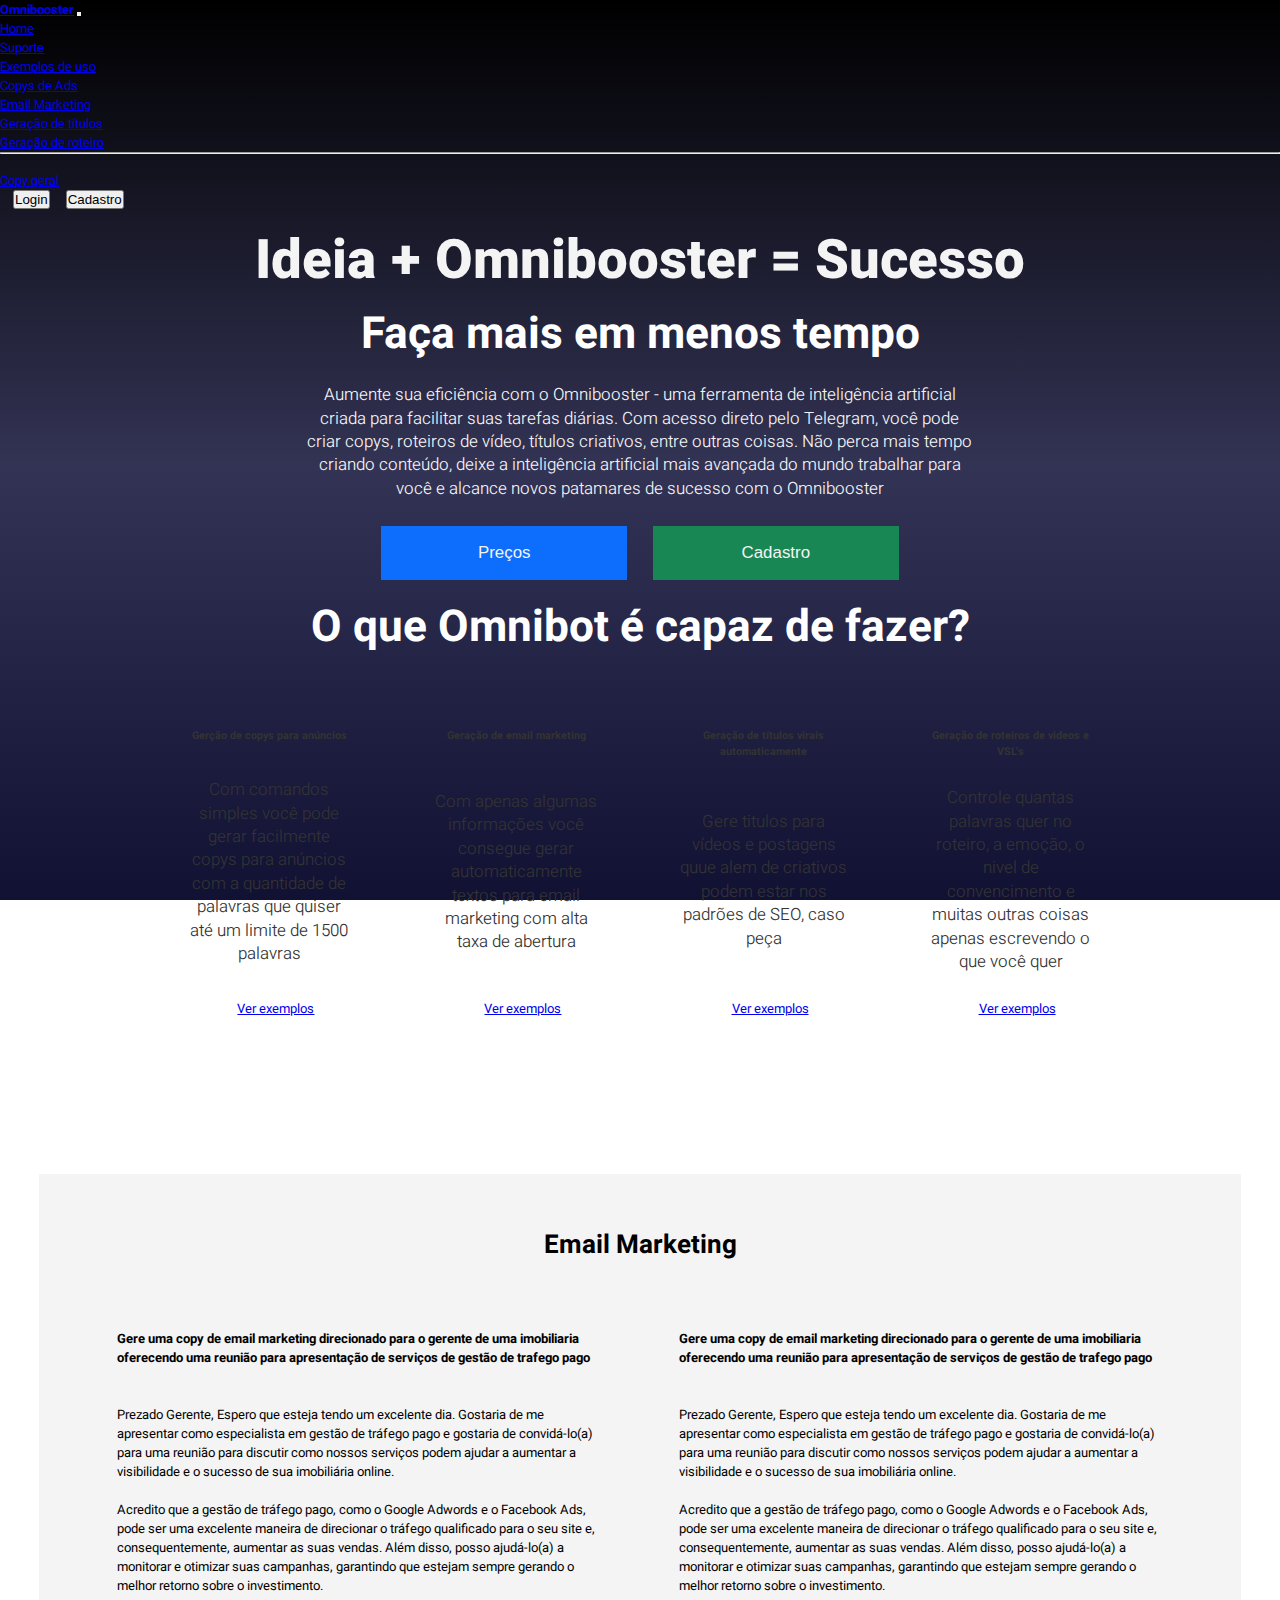
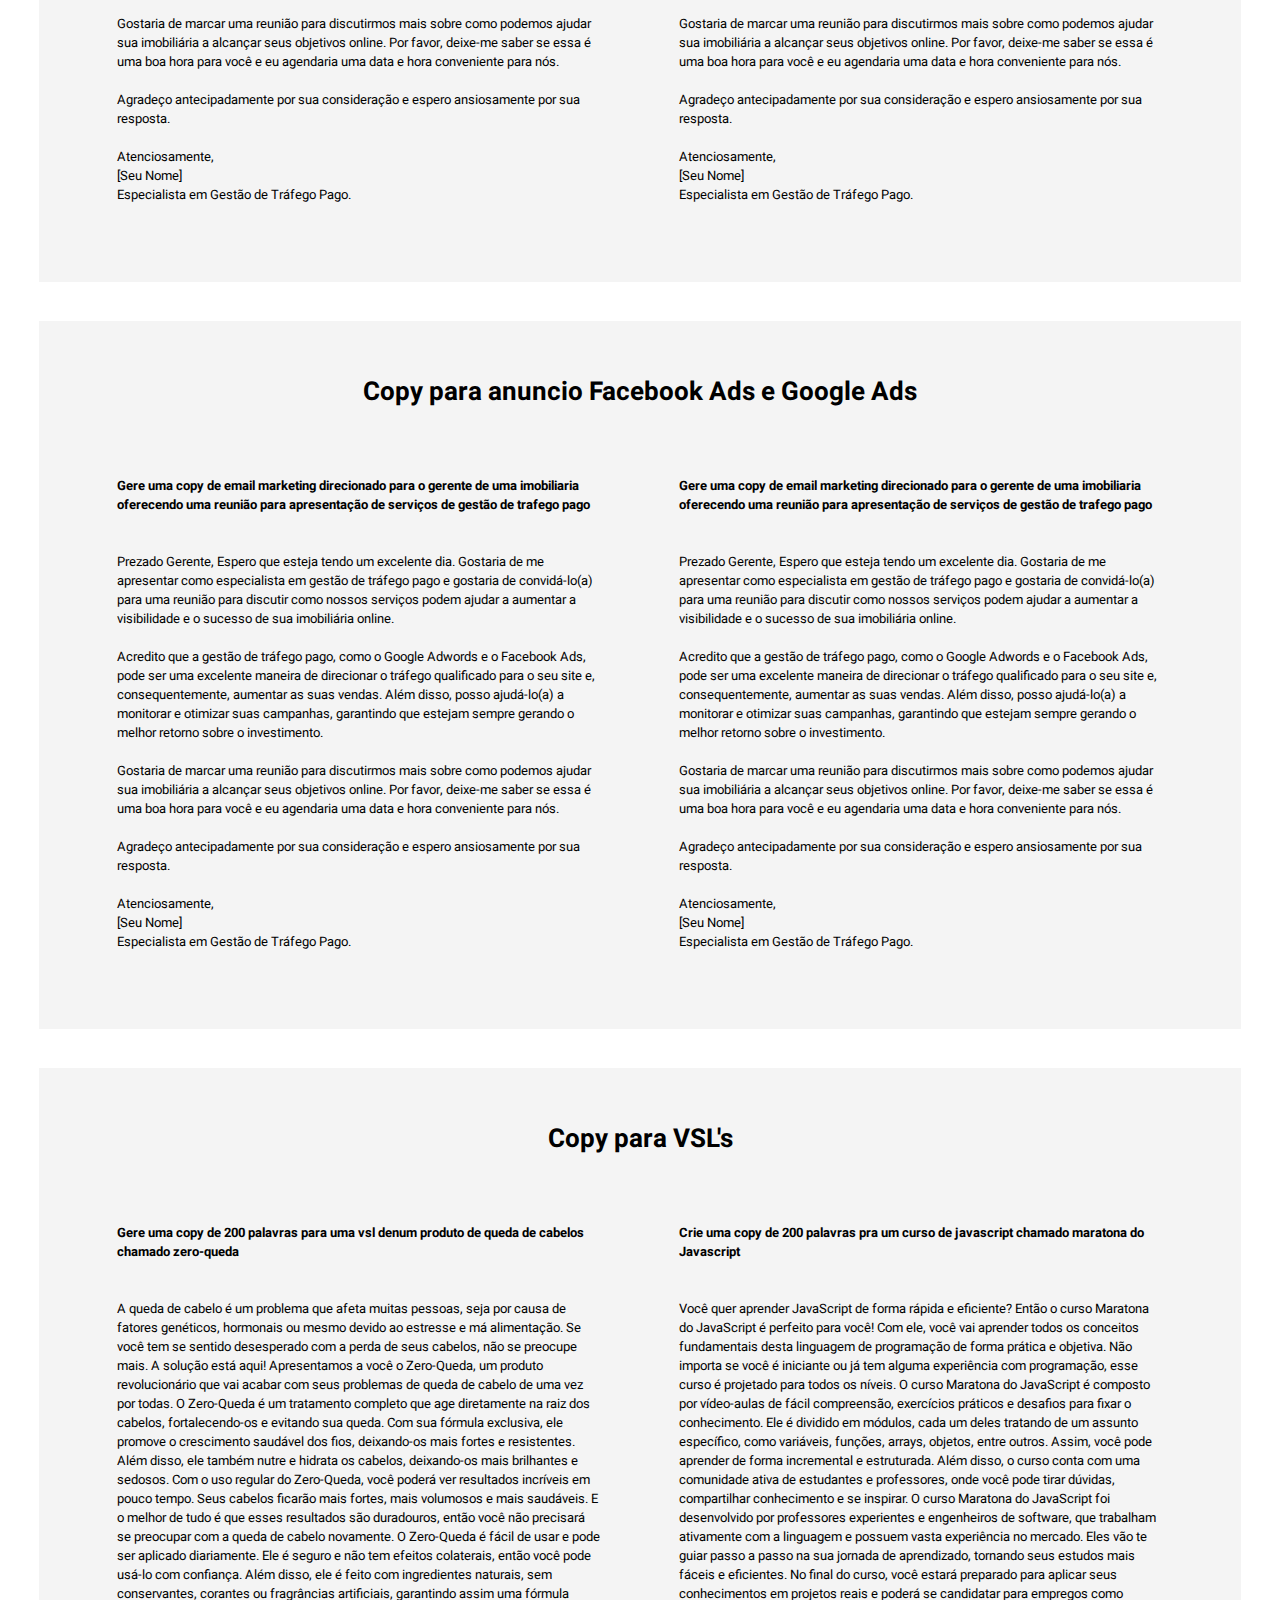
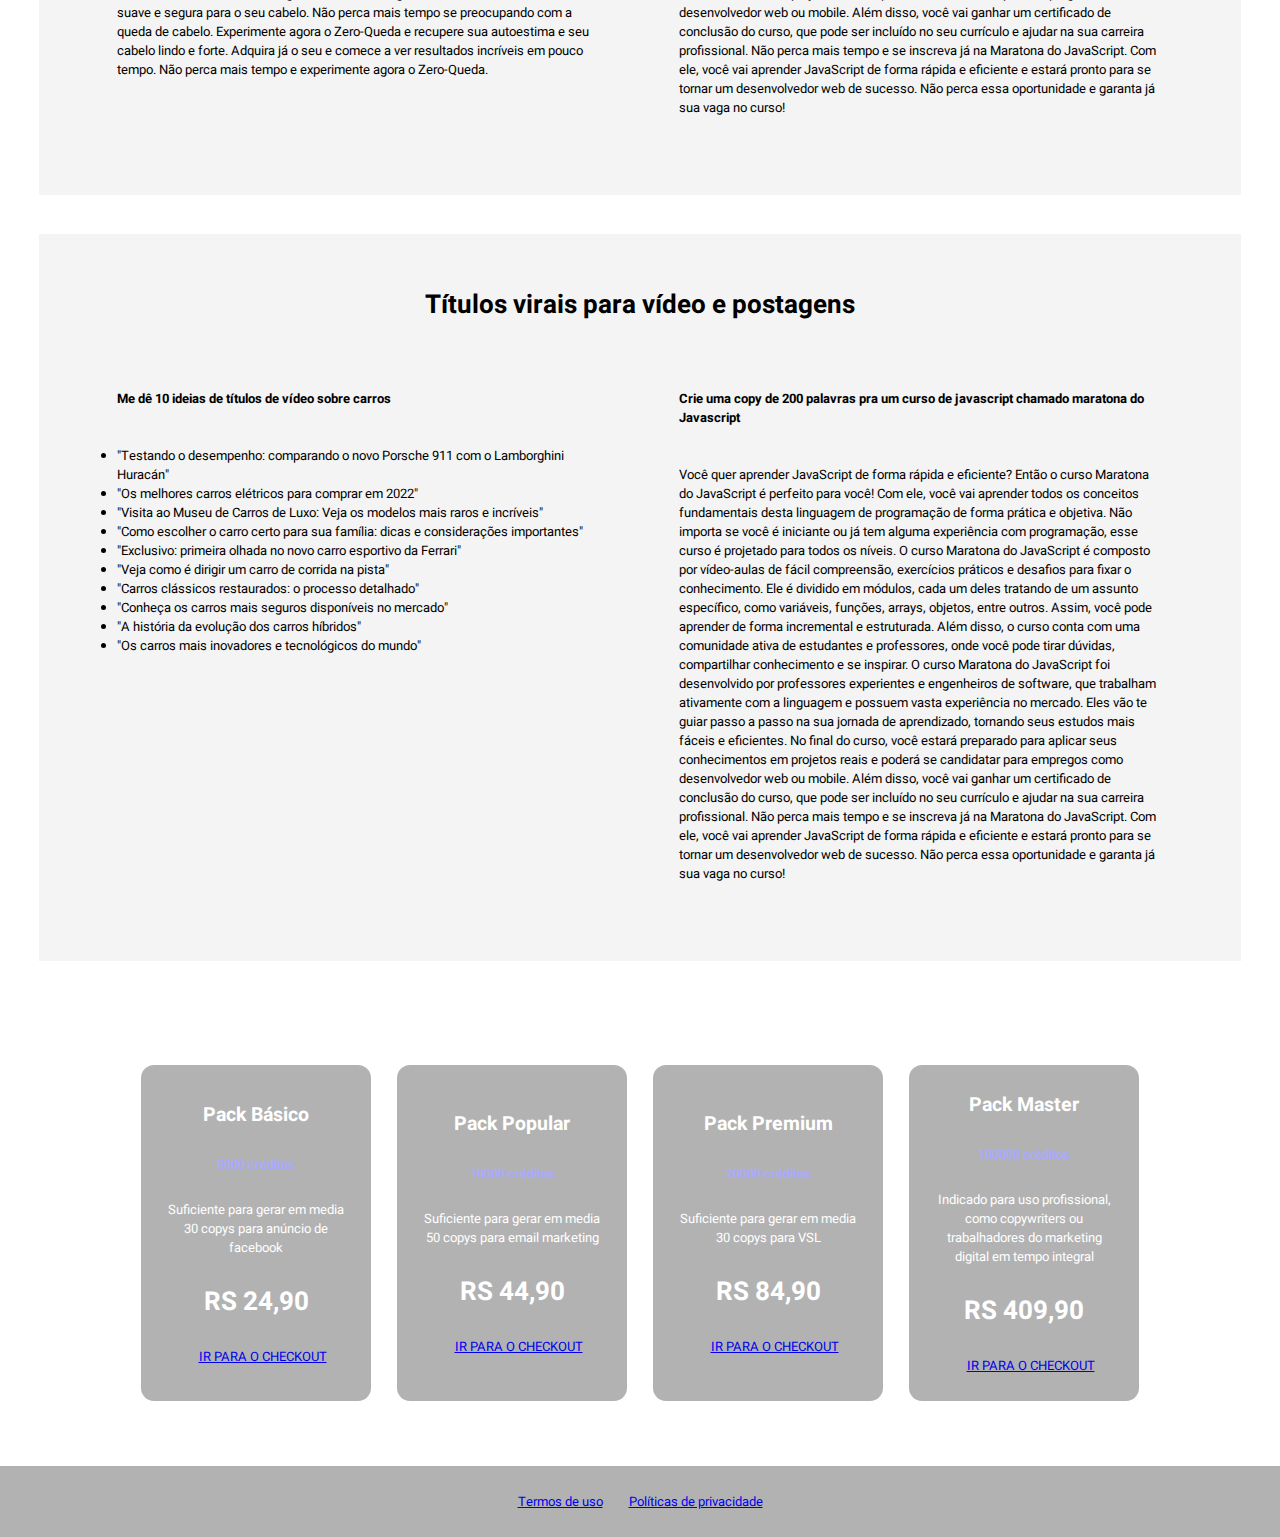
==== commit 39a8b682: "versão final sem responsividade com politica e termos" ====
--- a/index.html
+++ b/index.html
@@ -482,7 +482,7 @@
         </div>
         </section>
         <footer>
-            <a href="">termos de uso</a><a href="">políticas de privacidade</a>
+            <a href="terms.html">Termos de uso</a><a href="privacity.html">Políticas de privacidade</a>
         </footer>
 </body>
 
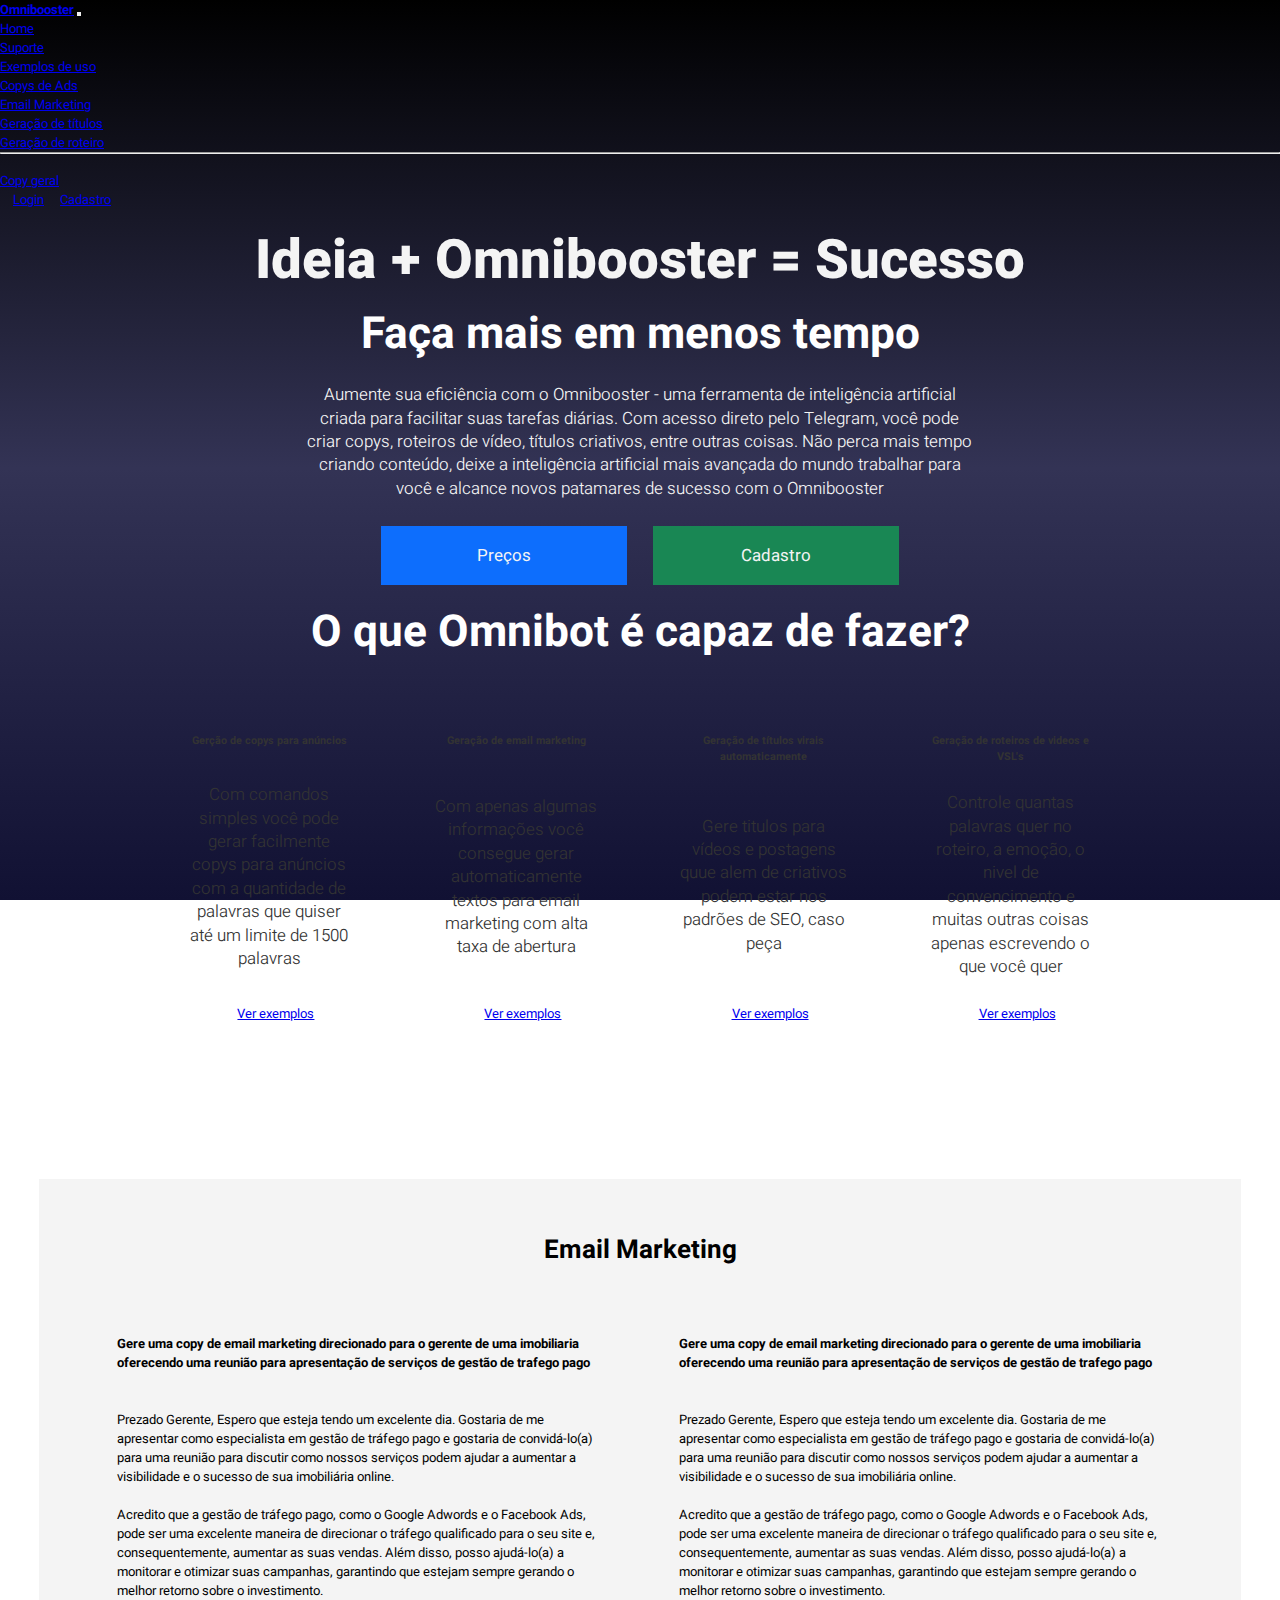
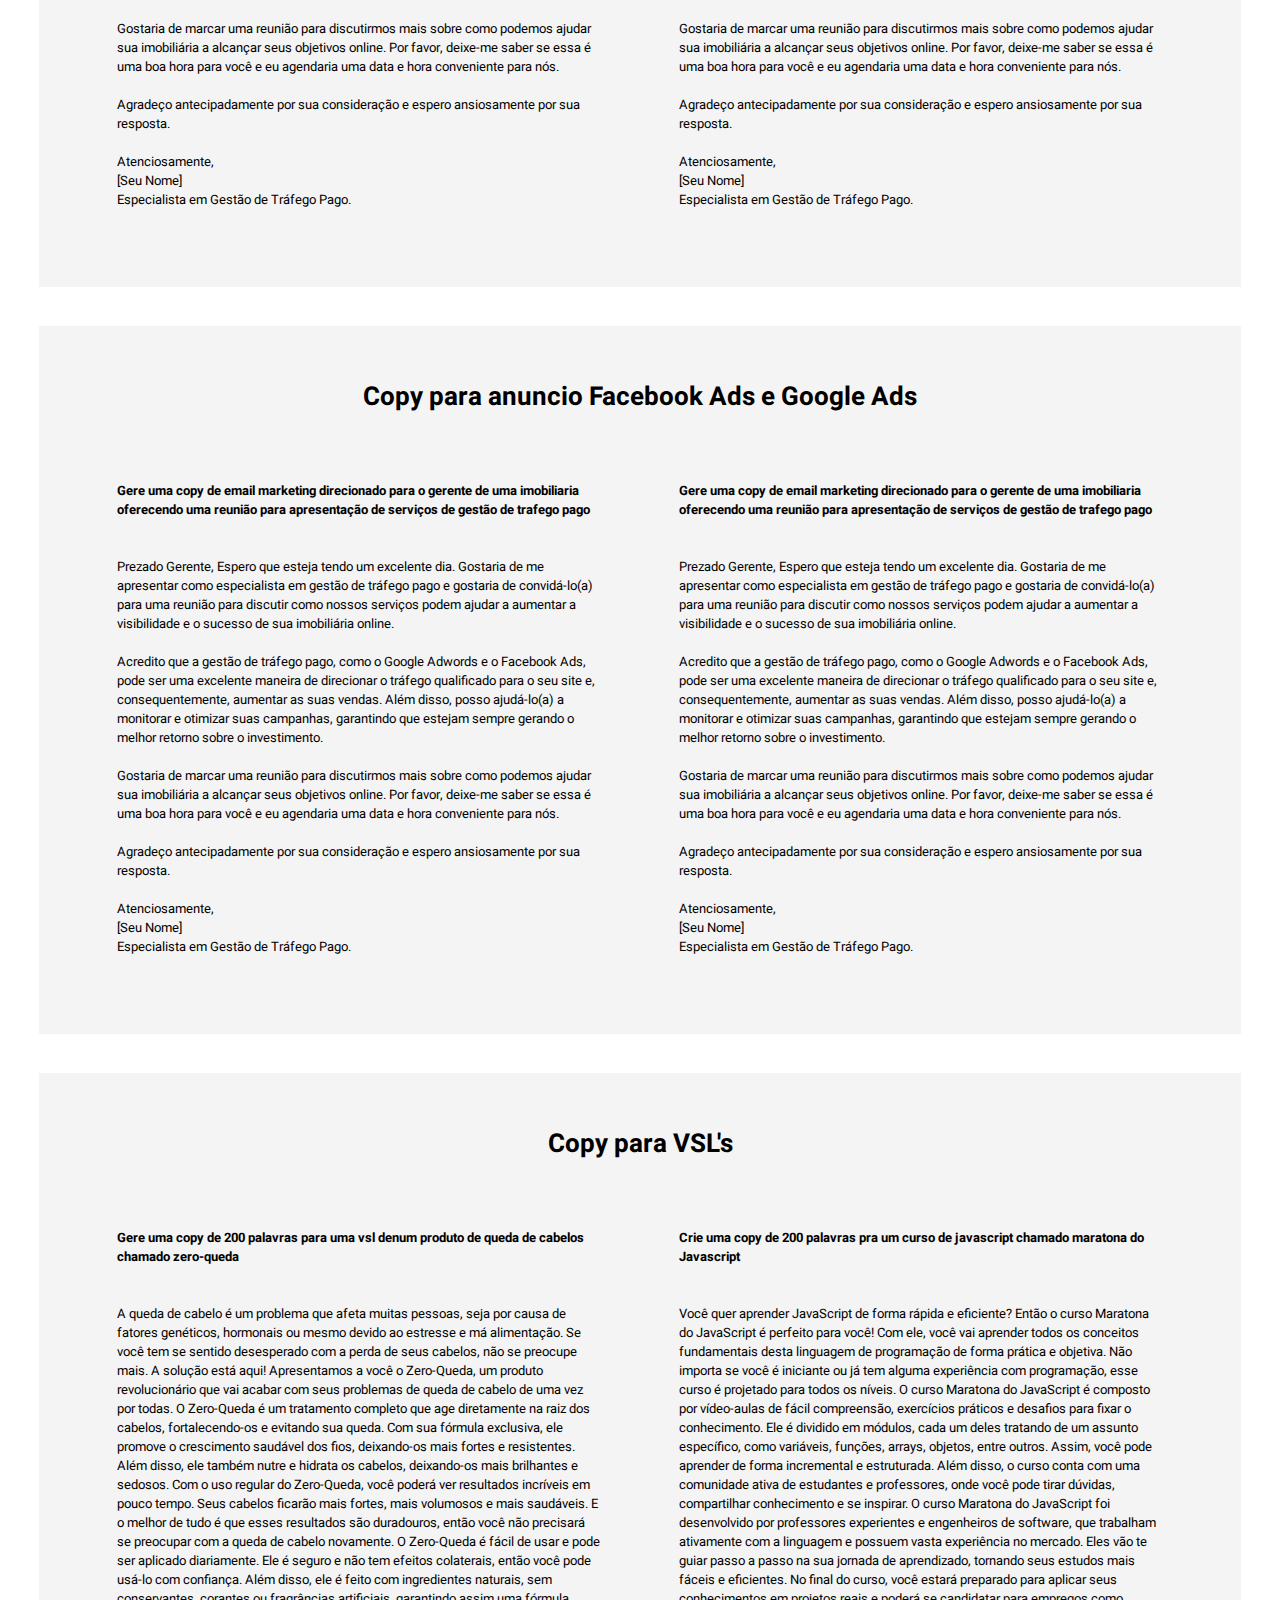
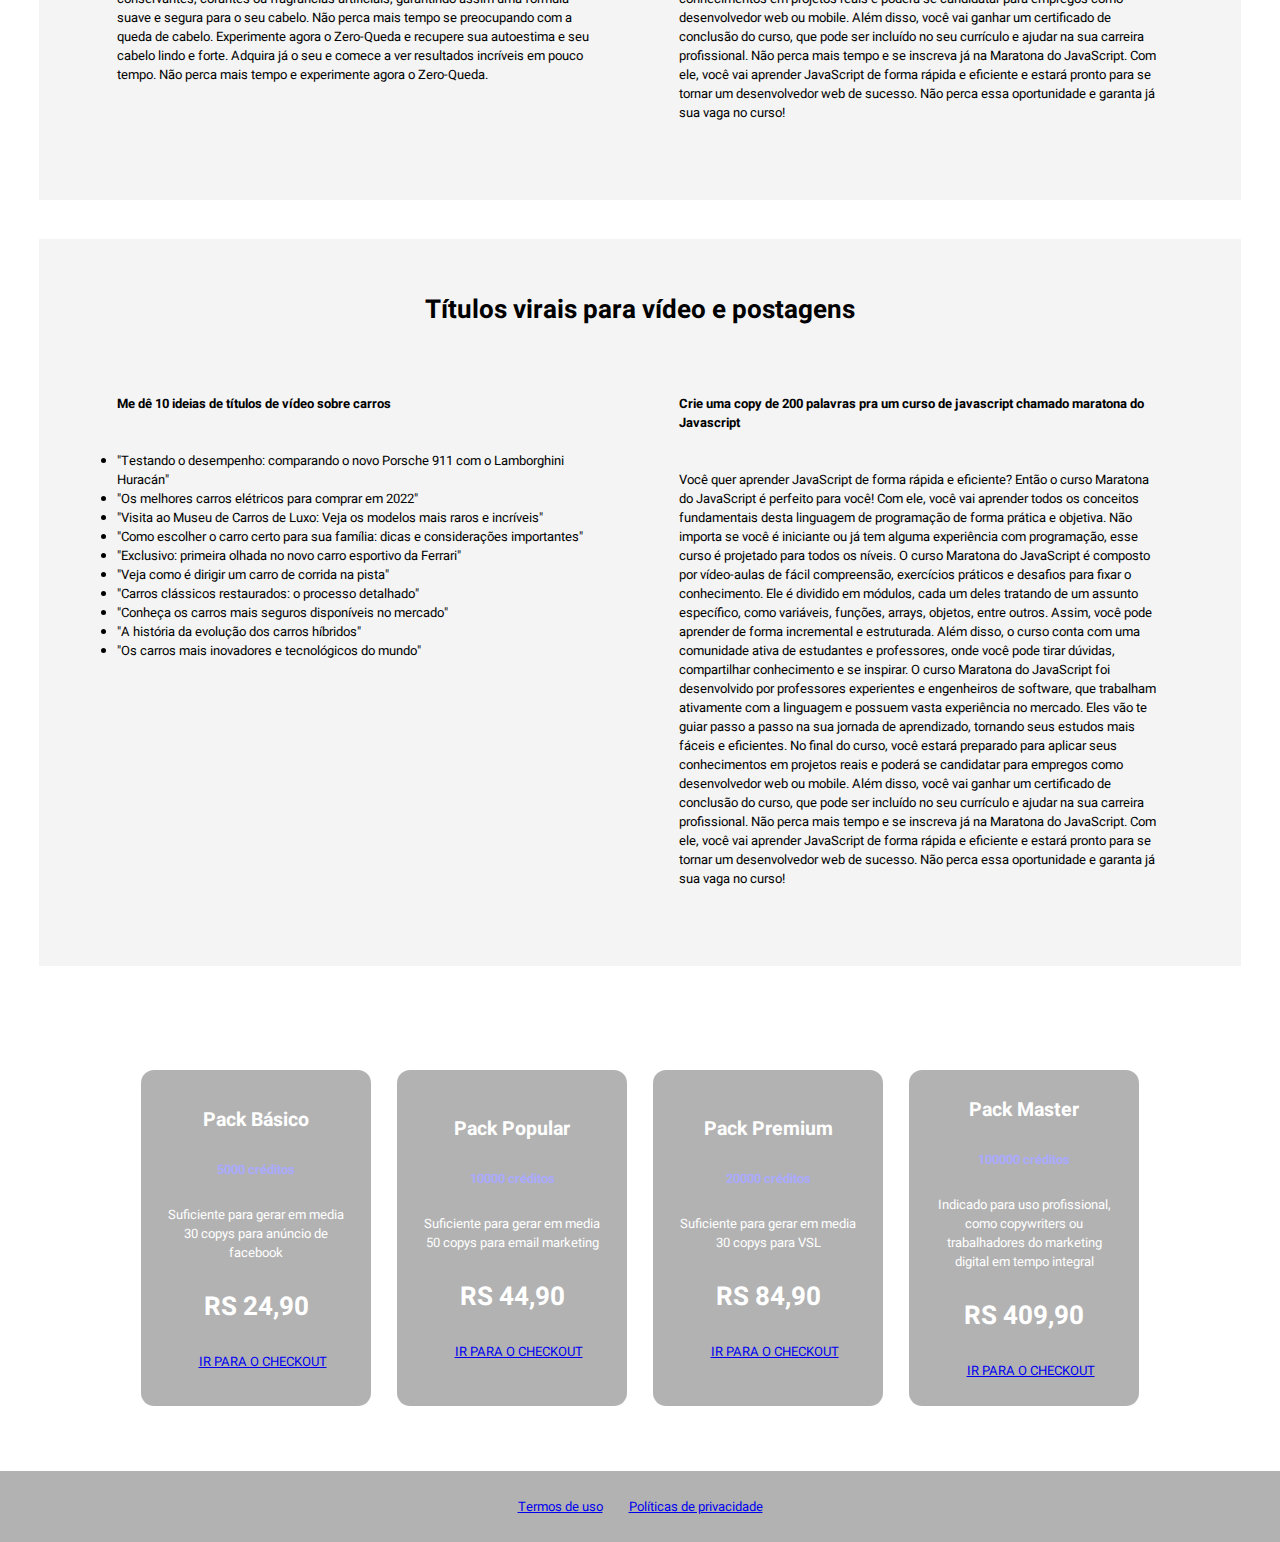
==== commit 35ca9b9c: "responsividade aplicada v1" ====
--- a/index.html
+++ b/index.html
@@ -51,8 +51,8 @@
 
                     </ul>
 
-                    <button type="button" class="btn btn-primary">Login</button>
-                    <button type="button" class="btn btn-success">Cadastro</button>
+                    <a class="btn btn-primary" href="/auth/login">Login</a>
+                    <a class="btn btn-success" href="/auth/signup">Cadastro</a>
 
                 </div>
             </div>
@@ -70,8 +70,8 @@
             trabalhar para você e alcance novos patamares de sucesso com o Omnibooster
         </p>
         <span id="buttons">
-            <button type="button" class="login">Preços</button>
-            <button type="button" class="prices">Cadastro</button>
+            <a class="login" href="#prices">Preços</a>
+            <a class="prices" href="/auth/login">Cadastro</a>
         </span>
         <h3>O que Omnibot é capaz de fazer?</h3>
         <div class="cards container-fluid">
--- a/index.css
+++ b/index.css
@@ -80,11 +80,14 @@
     border: none;
     color:#f4f4f4;
     transition: 0.2s linear;
+    text-decoration: none;
 }
 .login:hover,
 .prices:hover {
     transform: scale(110%);
 }
+
+
 
 .login{
     background-color: var(--bg-blue);
@@ -170,3 +173,192 @@
 
 
 
+
+
+
+
+
+
+
+
+
+@media screen and ( max-width: 770px){
+    #hero{
+        width: 100%;
+        padding: 1rem;
+    }
+        #hero h4 {
+            font-size: 3.2rem;
+            line-height: 4.4rem;
+        }
+    
+        #hero h3 {
+            font-size: 3rem;
+            line-height: 3rem;
+    
+        }
+    
+        #hero p {
+            width: 85%;
+        }
+    
+        #buttons {
+            width: 80%;
+            margin-bottom: 5rem;
+        }
+        .cards {
+            grid-template-columns: 50% 50% ;
+            grid-template-rows: 50% 50%;
+            width: 90%;
+            margin-top: 2rem;
+            margin-bottom: 2rem;
+            max-width: 90vw;
+
+        }
+    
+    
+        #samples {
+            background-color: var(--bg-light);
+            margin: 3rem;
+            padding: 3rem;
+            display: flex;
+            flex-direction: column;
+            flex-wrap: wrap;
+            max-width: 100vw;
+        }
+    
+        #samples h1 {
+            width: 100%;
+            margin: 1rem 0 2rem 0;
+            text-align: center;
+        }
+    
+        .text-sample {
+            padding: 3rem;
+            width: 100%;
+        }
+    
+        #prices {
+            padding: 5rem 5rem;
+            display: grid;
+            grid-template-columns: 50% 50%;
+            grid-template-rows: 50% 50%;
+            grid-gap: 2rem;
+            width: 100%;
+            max-width: 100vw;
+            place-content: center;
+        }
+    
+        .card-price {
+            padding: 2rem;
+            background-color: var(--bg-alpha-dark);
+            text-align: center;
+            color: #fff;
+            border-radius: 1rem;
+            display: flex;
+            flex-direction: column;
+            gap: 2rem;
+            align-items: center;
+            justify-content: center;
+        }
+    
+        .card-price h4 {
+            color: #aaf;
+        }
+    
+        footer {
+            display: flex;
+            flex-direction: row;
+            justify-content: center;
+            align-items: center;
+            gap: 2rem;
+            background-color: var(--bg-alpha-dark);
+            padding: 2rem;
+            max-width: 100vw;
+        }
+}
+
+
+
+
+
+
+
+
+
+
+
+
+
+
+
+
+@media screen and ( max-width: 430px){
+    #hero{
+        width: 100%;
+        padding: 1rem;
+    }
+        #hero h4 {
+            font-size: 4.2rem;
+            line-height: 4.4rem;
+            margin-top: 3rem;
+        }
+    
+        #hero h3 {
+            font-size: 1.5rem;
+            line-height: 2rem;
+    
+        }
+    
+        #hero p {
+            width: 95%;
+        }
+    
+        #buttons {
+            width: 90%;
+            margin-bottom: 3rem;
+        }
+        .cards {
+            grid-template-columns: 100% ;
+            grid-template-rows: 25% 25% 25% 25%;
+            width: 80%;
+            margin-top: 4rem;
+            margin-bottom: 2rem;
+            max-width: 80vw;
+
+        }
+    
+    
+        #samples {
+            margin: 3rem;
+            padding: 1rem;
+            max-width: 100vw;
+
+        }
+    
+        #samples h1 {
+            width: 100%;
+            padding: 0.5rem;
+            text-align: center;
+        }
+    
+        .text-sample {
+            padding: 1rem;
+            width: 100%;
+        }
+    
+        #prices {
+            padding: 5rem 5rem;
+            display: grid;
+            grid-template-columns: 100%;
+            grid-template-rows: 25% 25% 25% 25%;
+            grid-gap: 2rem;
+            width: 100%;
+            max-width: 100vw;
+            place-content: center;
+        }
+    
+}
+
+
+
